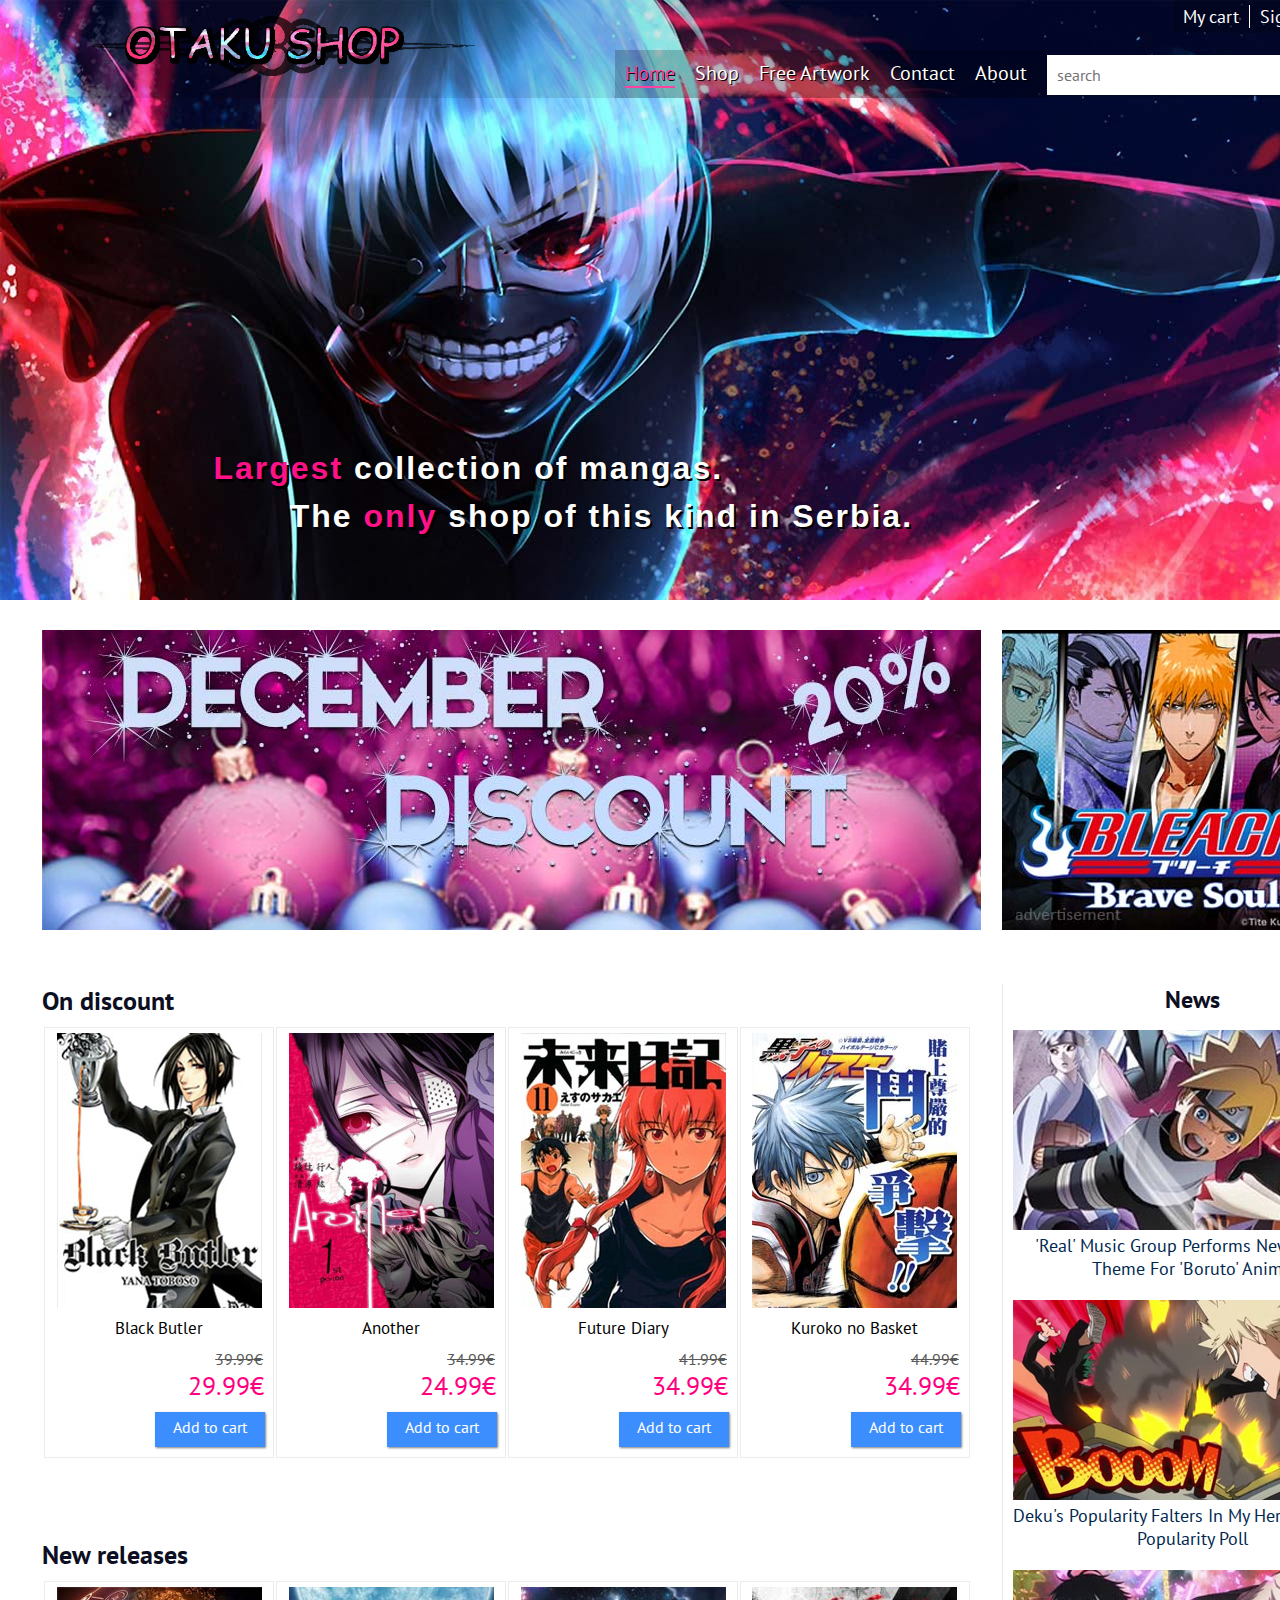
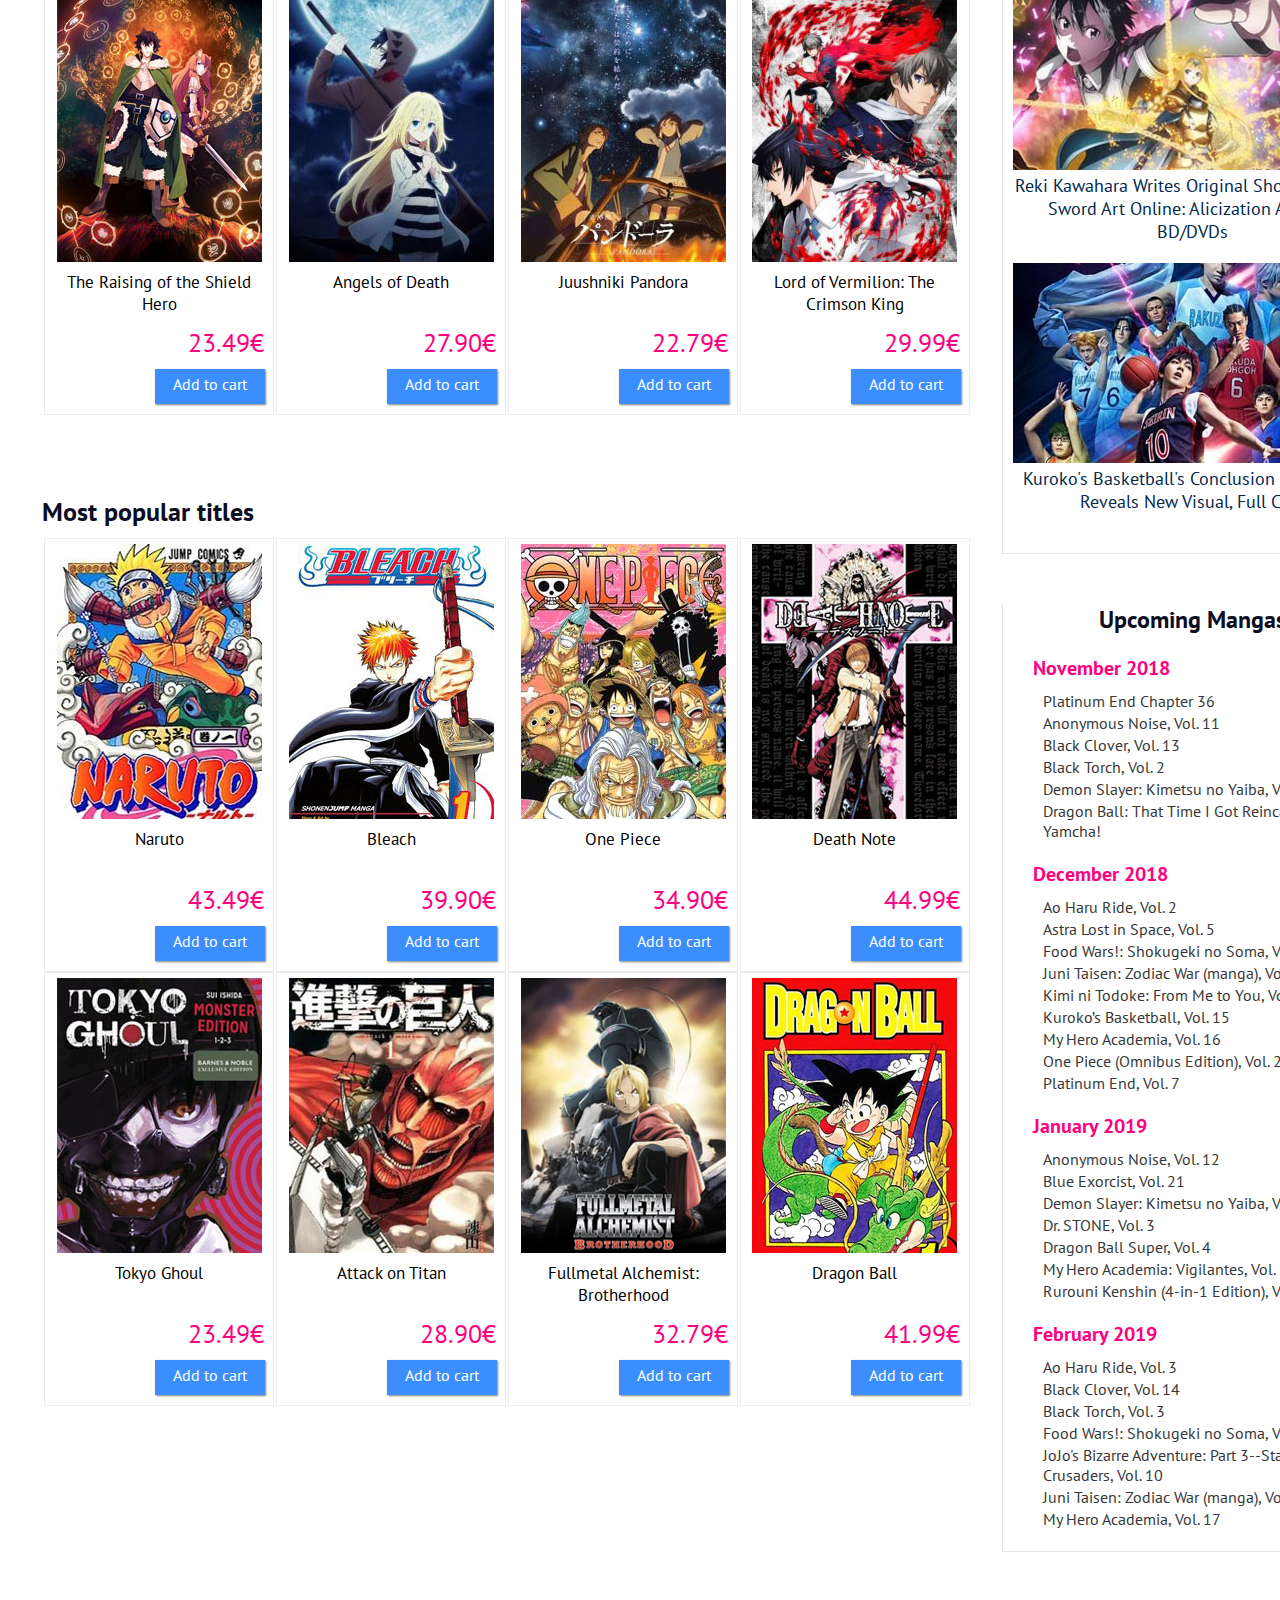
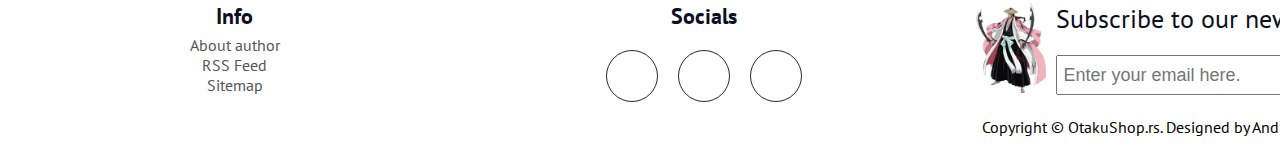
==== index.html @ 6cb9706b "added preload link to bg" ====
<!DOCTYPE html>
<html>
<head>
	<meta name="viewport" content="width=device-width, initial-scale=0.9">
	<meta charset="utf-8" />
	<link rel="stylesheet" href="https://use.fontawesome.com/releases/v5.5.0/css/all.css" integrity="sha384-B4dIYHKNBt8Bc12p+WXckhzcICo0wtJAoU8YZTY5qE0Id1GSseTk6S+L3BlXeVIU" crossorigin="anonymous">
	<link href="https://fonts.googleapis.com/css?family=PT+Sans" rel="stylesheet">
	
	
	<link rel="shortcut icon" href="img/logo-icon.ico" />
	<link rel="stylesheet" type="text/css"  href="css/style.css" />
	<link rel="preload" as="image" href="img/background3.jpg">
    <title>Otaku Shop</title>
</head>
<body>
    <header>
		<div id="topWrapper">
			<div id="top">
				<div id="logo">
					<a href="index.html" title="Home"><img src="img/logo2.png" alt="Logo"/></a>
				</div>
				<div id="searchAndLoginWrapper">
					<div id="loginWrapper">
						<a id="cart" href="#">My cart <i class="fas fa-shopping-cart"></i></a>
						<a id="signUp" href="#">Sign up</a>
						<a id="login" href="#">Login</a>
						<!-- Da li treba ovde cleaner posto posle nema kontenta u ovom divu (posle poslednjeg <a> taga)?
						<div class="cleaner"></div> 
						-->
					</div>
					<div class="cleaner"></div>
					<div id="searchWrapper">
						<form action="">
							<input type="search" name="search" id="search" placeholder="search" autocomplete="off" />
							<button id="btnSearch" type="submit"><i class="fas fa-search"></i></button>
							<div class="cleaner"></div>
						</form>
					</div>
				</div>
				<nav id="headerNav">
					<ul>
						<li><a class="currentPage" href="index.html">Home</a></li>
						<li><a href="shop.html">Shop</a></li>
						<li><a href="free-artwork.html">Free Artwork</a></li>
						<li><a href="contact.html">Contact</a></li>
						<li><a href="#">About</a></li>
						<div class="cleaner"></div>
					</ul>
				</nav>
				<div class="cleaner"></div>
			</div>
		</div>
		<div id="slogan">
			<h1><span>Largest</span> collection of mangas. <br>
				&nbsp;&nbsp;&nbsp;&nbsp;&nbsp;&nbsp; The <span>only</span> shop of this kind in Serbia.</h1>
		
		</div>
	</header>
	
	<div class="contentWrapper">
		<main id="homeMain">
			<div id="discountBanner">
				<img src="img/banner.jpg" alt="Discount banner" />
			</div>
			<div class="itemWrapper">
				<h2>On discount</h2>
				<div class="itemList"> <!-- Da li je potreban cleaner posle jednog reda, jer ce se i bez cleanera sledeci red popakovati ispod trenutnog reda? -->
					<div class="item">
						<figure class="itemImg">
							<img src="img/manga-covers/black-butler.jpg" alt="Cover" />
							<figcaption class="itemTitle unselectable"><h3>Black Butler</h3></figcaption>
						</figure>
						<span class="discountPrice">39.99&euro;</span>
						<div class="priceAndRatings">
							<span class="ratings">
								<i class="fas fa-star"></i>
								<i class="fas fa-star"></i>
								<i class="fas fa-star"></i>
								<i class="fas fa-star"></i>
								<i class="fas fa-star"></i>
							</span>
							<span class="price">29.99&euro;</span>
						</div>
						<span class="viewMore unselectable">
							Add to cart <i class="fas fa-shopping-cart"></i>
						</span>
					</div>
					<div class="item">
						<figure class="itemImg">
							<img src="img/manga-covers/another.jpg" alt="Cover" />
							<figcaption class="itemTitle unselectable"><h3>Another</h3></figcaption>
						</figure>
						<span class="discountPrice">34.99&euro;</span>
						<div class="priceAndRatings">
							<span class="ratings">
								<i class="fas fa-star"></i>
								<i class="fas fa-star"></i>
								<i class="fas fa-star"></i>
								<i class="fas fa-star"></i>
								<i class="far fa-star"></i>
							</span>
							<span class="price">24.99&euro;</span>
						</div>
						<span class="viewMore unselectable">
							Add to cart <i class="fas fa-shopping-cart"></i>
						</span>
					</div>
					<div class="item">
						<figure class="itemImg">
							<img src="img/manga-covers/mirai-nikki.jpg" alt="Cover" />
							<figcaption class="itemTitle unselectable"><h3>Future Diary</h3></figcaption>
						</figure>
						<span class="discountPrice">41.99&euro;</span>
						<div class="priceAndRatings">
							<span class="ratings">
								<i class="fas fa-star"></i>
								<i class="fas fa-star"></i>
								<i class="fas fa-star"></i>
								<i class="fas fa-star"></i>
								<i class="far fa-star"></i>
							</span>
							<span class="price">34.99&euro;</span>
						</div>
						<span class="viewMore unselectable">
							Add to cart <i class="fas fa-shopping-cart"></i>
						</span>
					</div>
					<div class="item">
						<figure class="itemImg">
							<img src="img/manga-covers/kuroko.jpg" alt="Cover" />
							<figcaption class="itemTitle unselectable"><h3>Kuroko no Basket</h3></figcaption>
						</figure>
						
						<span class="discountPrice">44.99&euro;</span>
						<div class="priceAndRatings">
							<span class="ratings">
								<i class="fas fa-star"></i>
								<i class="fas fa-star"></i>
								<i class="fas fa-star"></i>
								<i class="fas fa-star"></i>
								<i class="fas fa-star"></i>
							</span>
							<span class="price">34.99&euro;</span>
						</div>
						<span class="viewMore unselectable">
							Add to cart <i class="fas fa-shopping-cart"></i>
						</span>
					</div>
					<div class="cleaner"></div>
				</div>
			</div>
			<div class="itemWrapper">
				<h2>New releases</h2>
				<div class="itemList">
					<div class="item nonDiscountedItem">
						<figure class="itemImg">
							<img src="img/manga-covers/the-raising-of-the-shield-hero.jpg" alt="Cover" />
							<figcaption class="itemTitle unselectable"><h3>The Raising of the Shield Hero</h3></figcaption>
						</figure>
						
						<div class="priceAndRatings">
							<span class="ratings invisible">
								<i class="fas fa-star"></i>
								<i class="fas fa-star"></i>
								<i class="fas fa-star"></i>
								<i class="far fa-star"></i>
								<i class="far fa-star"></i>
							</span>
							<span class="price">23.49&euro;</span>
						</div>
						<span class="viewMore unselectable">
							Add to cart <i class="fas fa-shopping-cart"></i>
						</span>
					</div>
					<div class="item nonDiscountedItem">
						<figure class="itemImg">
							<img src="img/manga-covers/angels-of-death.jpg" alt="Cover" />
							<figcaption class="itemTitle unselectable"><h3>Angels of Death</h3></figcaption>
						</figure>
						<div class="priceAndRatings">
							<span class="ratings">
								<i class="fas fa-star"></i>
								<i class="fas fa-star"></i>
								<i class="fas fa-star"></i>
								<i class="fas fa-star"></i>
								<i class="far fa-star"></i>
							</span>
							<span class="price">27.90&euro;</span>
						</div>
						<span class="viewMore unselectable">
							Add to cart <i class="fas fa-shopping-cart"></i>
						</span>
					</div>
					<div class="item nonDiscountedItem">
						<figure class="itemImg">
							<img src="img/manga-covers/juushinki-pandora.jpg" alt="Cover" />
							<figcaption class="itemTitle unselectable"><h3>Juushniki Pandora</h3></figcaption>
						</figure>
						
						<div class="priceAndRatings">
							<span class="ratings invisible">
								<i class="fas fa-star"></i>
								<i class="fas fa-star"></i>
								<i class="fas fa-star"></i>
								<i class="fas fa-star"></i>
								<i class="fas fa-star"></i>
							</span>
							<span class="price">22.79&euro;</span>
						</div>
						<span class="viewMore unselectable">
							Add to cart <i class="fas fa-shopping-cart"></i>
						</span>
					</div>
					<div class="item nonDiscountedItem">
						<figure class="itemImg">
							<img src="img/manga-covers/lord-of-vermilion-the-crimson-king.jpg" alt="Cover" />
							<figcaption class="itemTitle unselectable"><h3>Lord of Vermilion: The Crimson King</h3></figcaption>
						</figure>
						
						<div class="priceAndRatings">
							<span class="ratings">
								<i class="fas fa-star"></i>
								<i class="fas fa-star"></i>
								<i class="fas fa-star"></i>
								<i class="fas fa-star"></i>
								<i class="fas fa-star-half-alt"></i>
							</span>
							<span class="price">29.99&euro;</span>
						</div>
						<span class="viewMore unselectable">
							Add to cart <i class="fas fa-shopping-cart"></i>
						</span>
					</div>
					<div class="cleaner"></div>
				</div>
			</div>
			<div class="itemWrapper">
				<h2>Most popular titles</h2>
				<div class="itemList">
					<div class="item nonDiscountedItem">
						<figure class="itemImg">
							<img src="img/manga-covers/naruto.jpg" alt="Cover" />
							<figcaption class="itemTitle unselectable"><h3>Naruto</h3></figcaption>
						</figure>
						<div class="priceAndRatings">
							<span class="ratings">
								<i class="fas fa-star"></i>
								<i class="fas fa-star"></i>
								<i class="fas fa-star"></i>
								<i class="fas fa-star"></i>
								<i class="fas fa-star"></i>
							</span>
							<span class="price">43.49&euro;</span>
						</div>
						<span class="viewMore unselectable">
							Add to cart <i class="fas fa-shopping-cart"></i>
						</span>
					</div>
					<div class="item nonDiscountedItem">
						<figure class="itemImg">
							<img src="img/manga-covers/bleach.jpg" alt="Cover" />
							<figcaption class="itemTitle unselectable"><h3>Bleach</h3></figcaption>
						</figure>
						<div class="priceAndRatings">
							<span class="ratings">
								<i class="fas fa-star"></i>
								<i class="fas fa-star"></i>
								<i class="fas fa-star"></i>
								<i class="fas fa-star"></i>
								<i class="fas fa-star-half-alt"></i>
							</span>
							<span class="price">39.90&euro;</span>
						</div>
						<span class="viewMore unselectable">
							Add to cart <i class="fas fa-shopping-cart"></i>
						</span>
					</div>
					<div class="item nonDiscountedItem">
						<figure class="itemImg">
							<img src="img/manga-covers/one-piece.jpg" alt="Cover" />
							<figcaption class="itemTitle unselectable"><h3>One Piece</h3></figcaption>
						</figure>
						
						<div class="priceAndRatings">
							<span class="ratings">
								<i class="fas fa-star"></i>
								<i class="fas fa-star"></i>
								<i class="fas fa-star"></i>
								<i class="fas fa-star"></i>
								<i class="fas fa-star-half-alt"></i>
							</span>
							<span class="price">34.90&euro;</span>
						</div>
						<span class="viewMore unselectable">
							Add to cart <i class="fas fa-shopping-cart"></i>
						</span>
					</div>
					<div class="item nonDiscountedItem">
						<figure class="itemImg">
							<img src="img/manga-covers/death-note.jpg" alt="Cover" />
							<figcaption class="itemTitle unselectable"><h3>Death Note</h3></figcaption>
						</figure>
						<div class="priceAndRatings">
							<span class="ratings">
								<i class="fas fa-star"></i>
								<i class="fas fa-star"></i>
								<i class="fas fa-star"></i>
								<i class="fas fa-star"></i>
								<i class="fas fa-star"></i>
							</span>
							<span class="price">44.99&euro;</span>
						</div>
						<span class="viewMore unselectable">
							Add to cart <i class="fas fa-shopping-cart"></i>
						</span>
					</div>
					<div class="cleaner"></div>
					
					<div class="item nonDiscountedItem">
						<figure class="itemImg">
							<img src="img/manga-covers/tokyo-ghoul.jpg" alt="Cover" />
							<figcaption class="itemTitle unselectable"><h3>Tokyo Ghoul</h3></figcaption>
						</figure>
						
						<div class="priceAndRatings">
							<span class="ratings ">
								<i class="fas fa-star"></i>
								<i class="fas fa-star"></i>
								<i class="fas fa-star"></i>
								<i class="fas fa-star"></i>
								<i class="fas fa-star"></i>
							</span>
							<span class="price">23.49&euro;</span>
						</div>
						<span class="viewMore unselectable">
							Add to cart <i class="fas fa-shopping-cart"></i>
						</span>
					</div>
					<div class="item nonDiscountedItem">
						<figure class="itemImg">
							<img src="img/manga-covers/attack-on-titan.jpg" alt="Cover" />
							<figcaption class="itemTitle unselectable"><h3>Attack on Titan</h3></figcaption>
						</figure>
						<div class="priceAndRatings">
							<span class="ratings">
								<i class="fas fa-star"></i>
								<i class="fas fa-star"></i>
								<i class="fas fa-star"></i>
								<i class="fas fa-star"></i>
								<i class="fas fa-star-half-alt"></i>
							</span>
							<span class="price">28.90&euro;</span>
						</div>
						<span class="viewMore unselectable">
							Add to cart <i class="fas fa-shopping-cart"></i>
						</span>
					</div>
					<div class="item nonDiscountedItem">
						<figure class="itemImg">
							<img src="img/manga-covers/fmab.jpg" alt="Cover" />
							<figcaption class="itemTitle unselectable"><h3>Fullmetal Alchemist: Brotherhood</h3></figcaption>
						</figure>
						
						<div class="priceAndRatings">
							<span class="ratings">
								<i class="fas fa-star"></i>
								<i class="fas fa-star"></i>
								<i class="fas fa-star"></i>
								<i class="fas fa-star"></i>
								<i class="fas fa-star"></i>
							</span>
							<span class="price">32.79&euro;</span>
						</div>
						<span class="viewMore unselectable">
							Add to cart <i class="fas fa-shopping-cart"></i>
						</span>
					</div>
					<div class="item nonDiscountedItem">
						<figure class="itemImg">
							<img src="img/manga-covers/dragon-ball.jpg" alt="Cover" />
							<figcaption class="itemTitle unselectable"><h3>Dragon Ball</h3></figcaption>
						</figure>
						
						<div class="priceAndRatings">
							<span class="ratings">
								<i class="fas fa-star"></i>
								<i class="fas fa-star"></i>
								<i class="fas fa-star"></i>
								<i class="fas fa-star"></i>
								<i class="fas fa-star"></i>
							</span>
							<span class="price">41.99&euro;</span>
						</div>
						<span class="viewMore unselectable">
							Add to cart <i class="fas fa-shopping-cart"></i>
						</span>
					</div>
					<div class="cleaner"></div>
				</div>
			</div>
		</main>
		<div id="sidebar">
			<div id="side-banners">
				<div class="side-banner">
					<img src="img/side-image1.jpg" alt="Advertisement" />
				</div>
			</div>
			<aside>
				<div id="newsWrapper" class="sidebarSection"> <!-- Da li je dozvoljeno koristiti HTML5 bez koriscenja section i article tagova 
																	i da li bi moglo da se krene od h3 taga pa da se grana na h4 posle?
				-->
					<h3>News</h3>
					<div class="news">
						<img src="img/news-covers/news1.jpg" alt="News" />
						<p class="unselectable">'Real' music group performs new ending theme for 'Boruto' Anime</p>
					</div>
					<div class="news">
						<img src="img/news-covers/news2.jpg" alt="News" />
						<p class="unselectable">Deku's popularity falters in My Hero Academia popularity poll</p>
					</div>
					<div class="news">
						<img src="img/news-covers/news3.jpg" alt="News" />
						<p class="unselectable">Reki Kawahara writes original short story for Sword Art Online: Alicization Anime's BD/DVDs</p>
					</div>
					<div class="news">
						<img src="img/news-covers/news4.jpg" alt="News" />
						<p class="unselectable">Kuroko's Basketball's conclusion stage play reveals new visual, full cast</p>
					</div>
				</div>
				<div id="upcomingMangas" class="sidebarSection">
					<div>
						<!-- <<img src="img/icons/uzumaki-boruto.png" alt="Icon" /> --> <!-- Kako da namestim da slika izlazi van bodija a da bude iskljucen skrol, i da kada zumiram stranicu da skrol bude vidljiv? -->
					</div>
					<h3>Upcoming Mangas</h3>
					<h4>November 2018</h4>
					<ul>
						<li>Platinum End Chapter 36</li>
						<li>Anonymous Noise, Vol. 11</li>
						<li>Black Clover, Vol. 13</li>
						<li>Black Torch, Vol. 2</li>
						<li>Demon Slayer: Kimetsu no Yaiba, Vol. 3</li>
						<li>Dragon Ball: That Time I Got Reincarnated as Yamcha!</li>
						<!--<li>Haikyu!!, Vol. 29</li>
						<li>Idol Dreams, Vol. 5</li>
						<li>JoJo’s Bizarre Adventure: Part 3--Stardust Crusaders, Vol. 9</li>
						<li>Kaguya-sama: Love Is War, Vol. 5</li>
						<li>One Piece, Vol. 88</li>
						<li>Shortcake Cake, Vol. 2</li> -->
					</ul>
					<h4>December 2018</h4>
					<ul>
						<li>Ao Haru Ride, Vol. 2</li>
						<li>Astra Lost in Space, Vol. 5</li>
						<li>Food Wars!: Shokugeki no Soma, Vol. 27</li>
						<li>Juni Taisen: Zodiac War (manga), Vol. 2</li>
						<li>Kimi ni Todoke: From Me to You, Vol. 30</li>
						<li>Kuroko’s Basketball, Vol. 15</li>
						<li>My Hero Academia, Vol. 16</li>
						<li>One Piece (Omnibus Edition), Vol. 26</li>
						<li>Platinum End, Vol. 7</li>
						<!--<li>Queen's Quality, Vol. 6</li>
						<li>Takane & Hana, Vol. 6</li>
						<li>The Promised Neverland, Vol. 7</li>
						<li>The Young Master’s Revenge, Vol. 4</li>
						<li>We Never Learn, Vol. 1</li>
						<li>Yona of the Dawn, Vol. 15</li>
						<li>After Hours, Vol. 3</li> -->
					</ul>
					<h4>January 2019</h4>
					<ul>
						<li>Anonymous Noise, Vol. 12</li>
						<li>Blue Exorcist, Vol. 21</li>
						<li>Demon Slayer: Kimetsu no Yaiba, Vol. 4</li>
						<li>Dr. STONE, Vol. 3</li>
						<li>Dragon Ball Super, Vol. 4</li>
						<li>My Hero Academia: Vigilantes, Vol. 3</li>
						<li>Rurouni Kenshin (4-in-1 Edition), Vol. 9</li>
					</ul>
					<h4>February 2019</h4>
					<ul>
						<li>Ao Haru Ride, Vol. 3</li>
						<li>Black Clover, Vol. 14</li>
						<li>Black Torch, Vol. 3</li>
						<li>Food Wars!: Shokugeki no Soma, Vol. 28</li>
						<li>JoJo's Bizarre Adventure: Part 3--Stardust Crusaders, Vol. 10</li>
						<li>Juni Taisen: Zodiac War (manga), Vol. 3</li>
						<li>My Hero Academia, Vol. 17</li>
						<!--<li>One Piece, Vol. 89</li>
						<li>Oresama Teacher, Vol. 25</li>
						<li>Shortcake Cake, Vol. 3</li>
						<li>Takane & Hana, Vol. 7</li>
						<li>The Promised Neverland, Vol. 8</li>
						<li></li>We Never Learn, Vol. 2></li> -->
					</ul>
				</div>
			</aside>
		</div>
		<div class="cleaner"></div>	
	</div>
	
	<footer>
		<div class="footerSection">
			<h3>Info</h3>
			<nav>
				<ul>
					<li><a href="#">About author</a></li>
					<li><a href="#">RSS Feed</a></li>
					<li><a href="#">Sitemap</a></li>
				</ul>
			</nav>
		</div>
		<div class="footerSection">
			<h3>Socials</h3>
			<ul id="socials">
				<li><span href="#"><i class="fab fa-facebook-f"></i></span></li>
				<li><span href="#"><i class="fab fa-twitter"></i></span></li>
				<li><span href="#"><i class="fab fa-instagram"></i></span></li>
			</ul>
		</div>
		<div id="newsletter" class="footerSection">
		<div>
			<img src="img/icons/kyouraku.png" alt="Anime icon"/>
		</div>
		<div id="newsletterContent">
			<p>Subscribe to our newsletter!</p>
			<form action="">
				<input type="email" name="email" id="newsletterEmail" placeholder="Enter your email here."/>
				<button id="btnNewsletterEmail" type="submit"><i class="fas fa-arrow-right"></i></button>
				<div class="cleaner"></div>
			</form>
		</div>
		</div>
		<p id="copyright">Copyright &copy; OtakuShop.rs. Designed by Andrej Zarkovski </p>
	</footer>
</body>
</html>
---- css/style.css ----
/* #ff41a0 pink */
/* #ff1288 dark pink */

/* #0C0E22 headings color */
*{
	margin: 0px;
	padding: 0px;
}

html{
	height: 100%;
	width: 100%;
}
body{
	height: 100%;
	width: 1423px;
	margin: 0px auto;
	font-family: 'PT Sans', sans-serif;
	color: #000;
	overflow-x: hidden;
}
h2,h3{
	color: #0C0E22;
}
ul{
	list-style-type: none;
}
a{
	text-decoration: none;
}

.cleaner{
	clear:both;
}

input[type="search"]::-webkit-search-cancel-button {display: none;}
/* HEADER */

header{
	position: relative;
	width: 100%;
	height: 600px;
	background-image: url('../img/background3.jpg');
	background-size: cover;
	background-repeat: no-repeat;
}

.shortenedHeader{
	height: 450px;
}
#topWrapper{
	position:relative;
	width: 95%;
	margin: 0px auto;
}
#top{
	position: absolute;
	top: 0px;
	left: 0px;
	background: rgba(0,0,0,0.1);
	width: 100%;
	animation: topFadeIn;
	animation-fill-mode: both;
	animation-duration: 1.5s;
	animation-delay: 0.5s;
	
}
#logo{
	float: left;
	margin: 16px 0px;
	margin-left: 40px;
}

#logo img{
	height: 60px;
}

#headerNav{
	float: right;
	margin-top: 50px;
	padding-right: 10px;
	background: rgba(0,0,0,0.2);
}
#headerNav ul li{
	float: left;
}

#headerNav ul li a{
	display: block;
	color: #FFF;
	font-size: 20px;
	text-shadow:1px 1px #000;
	text-transform: capitalize;
	margin: 10px 10px;
	
}

#headerNav ul li a.currentPage{
	color:#ff41a0;
	border-bottom: 2px solid #ff41a0;
}

#headerNav ul li a:hover{
	color:#ff41a0;
	border-bottom: 2px solid #ff41a0;
	margin-bottom: 10px;
}


#searchAndLoginWrapper{
	float: right;
}

#loginWrapper{
	float: right;
	padding: 5px;
	background: rgba(0,0,0,0.2);
}

#loginWrapper a{
	color: #FFF;
	margin-left: 5px;
	font-size: 18px;
}

#loginWrapper a:hover{
	color: #ff41a0;
}

#signUp{
	border-left: 1px solid white;
	padding-left: 10px;
}

#login{
	padding: 5px;
}

#searchWrapper{
	margin-top: 22px;
}

#search{
	float: left;
	font-size: 16px;
	font-family: 'PT Sans', sans-serif;
	padding: 10px 0px;
	padding-left: 10px;
	width: 300px;
	height: 40px;
	border: none;
}

#search:focus{
	outline: none;
}

#btnSearch{
	background-color: #ff1288;
	float: left;
	width: 40px;
	height: 40px;
	margin: 0px;
	border: none;
}

#btnSearch i{
	color: #FFF;
}

#slogan{
	position: absolute;
	bottom: 10%;
	left: 15%;
	overflow: hidden;
	animation: sloganFadeIn;
	animation-duration: 1.5s;
	animation-delay: 1.5s;
	animation-fill-mode: both;
}
#slogan h1{
	color:#FFF;
	text-shadow: 2px 2px #000;
	font-family: 'Mukta', sans-serif;
	font-size: 32px;
	letter-spacing: 2px;
	
	line-height: 1.5;
}
#slogan h1 span{
	color:#ff1288;
	text-shadow: 2.5px 2.5px #000;
	
}


/* ----------------------------------------------------------- HOME ------------------------------------------------------- */
.contentWrapper{
	width: 95%;
	margin: 0px auto;
}

/* MAIN */
#homeMain{
	float: left;
	width:69.5%;
	margin: 30px 0.5%;
}

.itemWrapper{
	width: 99%;
	margin-top: 50px;
	margin-bottom: 80px;
}

.itemWrapper h2{
	color: #0C0E22;
	font-size: 26px;
	margin-bottom: 10px;
}

.itemList{
	width: 100%;
}

.itemList .item{
	float: left;
	width: 24.5%;
	border: 1px solid #ececec;
	margin-left: 2px;
	text-align: center;
}

.itemList .item:hover{
	border: 1px solid #c7c7c7;
	box-shadow: 1px 1px 5px grey;
}

.itemImg{
	width: 205px;
	margin:0px auto;
	margin-top: 5px;
	margin-bottom: 5px;
	
}
.itemImg img{
	cursor: pointer;
}

.itemTitle h3{
	color: #000;
	font-size: 17px;
	font-weight: normal;
	padding-top: 5px;
	box-sizing: border-box;
}
.itemTitle:hover{
	cursor: pointer;
	color: #505050;
}

.discountPrice{
	display: block;
	text-align: right;
	font-size: 16px;
	margin-top: 10px;
	padding-right: 10px;
	text-decoration: line-through;
	color: #585858;
}

.priceAndRatings{
	width: 100%;
	display: flex;
	align-items: center;
	justify-content: space-between;
}

.ratings{
	margin-left: 10px;
	cursor: default;
	-webkit-user-select: none;
	-moz-user-select: none;
	-ms-user-select: none;
}

.ratings i{
	/*color: #ff3636;*/
	color: #FF0080;
}

.price{
	font-size: 26px;
	/*color: #FF0000;*/
	color: #FF0080;
	margin-right: 9px;
}

.viewMore{
	float: right;
	width: 100px;
	height: 25px;
	margin-top: 10px;
	margin-right: 8px;
	margin-bottom: 10px;
	box-shadow: 0.5px 0.5px 2px grey;
	padding: 5px;
	/*background-color: #86b7fa;*/
	background-color:#3c8eff;
	color: #FFF;
	cursor: default;
}

.viewMore:hover{
	/*background-color: #69a6fb;*/
	background-color:#237fff;
	cursor: pointer;
}


.nonDiscountedItem .priceAndRatings{
	margin-top: 30px;
}
.nonDiscountedItem .itemImg .itemTitle{
	height: 30px;
}
/* SIDEBAR */

#sidebar{
	float: right;
	width: 28%;
	margin: 30px 0.5%;
}

.sidebarSection{
	width: 100%;
	margin-top: 50px;
	padding-bottom: 20px;
	border-left: 1px solid #e6e6e6;
	border-bottom: 1px solid #e6e6e6;
}
.sidebarSection:hover{
	border-left: 1px solid #d2d2d2;
	border-bottom: 1px solid #d2d2d2;
	/*box-shadow: 1px 0px 5px grey;*/

}

.sidebarSection h3{
	font-size:24px;
	color: #0C0E22;
	margin-bottom: 15px;
	text-align: center;
}

#newsWrapper{
	text-align: center;
}

.news{
	width:95%;
	margin: 0px auto;
	margin-bottom: 20px;
}
.news p{
	font-size: 18px;
	color: #00274e;
	text-transform: capitalize;
}
.news p:hover{
	text-decoration: underline;
	cursor: pointer;
}

#upcomingMangas{
	position: relative;
}
#upcomingMangas h4{
	margin-top: 20px;
	margin-left: 30px;
	margin-bottom: 10px;
	/*color: #ff2400;*/
	color:#FF0080;
	font-size: 20px;
}
#upcomingMangas ul{
	margin-left: 40px;
}
#upcomingMangas ul li{
	margin: 2px 0px;
	color: #383838;
}

#upcomingMangas div:first-child{
	position: absolute;
	right:-120px;
	top: -20px;
	width: 200px;
	height: 351px;
	background-image:url("../img/icons/uzumaki-boruto.png");	
}
#upcomingMangas div:first-child img{
	width: 200px;
}

/*FOOTER*/
#footerContent{
	display: flex;
	width: 100%;
	margin-top: 50px;
	justify-content: space-between;
	border-top: 1px solid #e6e6e6;
}

.footerSection{
	float: left;
	width:33%;
	padding: 20px 50px;
	text-align: center;
	box-sizing: border-box;
}
.footerSection h3{
	font-size:22px;
}

.footerSection nav ul {
	margin-top: 5px;
}
.footerSection nav ul li a{
	color: #545454;
}
.footerSection nav ul li a:hover{
	color: #000;
}

#socials{
	display: flex;
	justify-content: center;
	margin-top: 20px;
}


#socials li{
	margin: 0px 10px;
}

#socials li span{
	display: inline-block;
	width: 50px;
	height: 50px;
	text-align: center;

	border: 1px solid #292929;
	border-radius: 50%;
}

#socials li span i{
	color: #000;
	font-size: 22px;
	margin-top: 13px;
}

#socials li:hover{
	cursor: pointer;
}

#socials li:nth-child(1):hover span{
	background-color: #4267b2;
	border: 1px solid #4267b2;
}
#socials li:nth-child(2):hover span{
	background-color: #4da6e9;
	border: 1px solid #4da6e9;
}
#socials li:nth-child(3):hover span{
	background-color: #fd2c79;
	border: 1px solid #fd2c79;
}
#socials li:hover span i{
	color: #FFF;
}

#newsletter{
	padding-left: 0px;
	padding-right: 0px;
	text-align: left;
	display:flex;
	justify-content: center;
}
#newsletter img{
	width: 70px;
}
#newsletterContent{
	margin-left: 10px;
}
#newsletterContent p {
	font-size: 26px;
	color:#0C0E22;
}
#newsletterContent form{
	margin-top: 20px;
	display: flex;
}

#newsletterEmail{
	font-size: 18px;
	height: 40px;
	width: 275px;
	padding-left: 5px;
	box-sizing: border-box;
}
#btnNewsletterEmail{
	height: 40px;
	width: 40px;
	border: none;
	/*background-color: #ff5100;*/
	background-color: #FF0080;
}
#btnNewsletterEmail i{
	color: #FFF;
	
}
#copyright{
	text-align: center;
	padding: 15px;
}

/* ------------------------------------------------------  				SHOP			------------------------------ */

#shopMain{
	width: 98%;
	margin: 0px auto;

}

#filterWrapper{
	width: 21%;
	float:left;
	margin-top: 35px;
	padding-bottom: 30px;
	border-right: 1px solid #d4d4d4;
	border-bottom: 1px solid #d4d4d4;
	
	/*background: red;*/
}
#productsWrapper{
	width:78%;
	float:left;
	margin-top: 25px;
	/*background: black;*/
}

#shopTitle{
	width: 100%;
	text-align:center;
	margin-bottom: 40px;
}
#shopTitle h1{
	font-size: 32px;
}

.shopNav{
	display: flex;
	justify-content: space-between;
	margin-top: 30px;
	margin-bottom: 20px;
}
.shopNav div{
	width: 275px;
}

.productFilter{
	display: flex;
	align-items: center;
}

.productFilter span{
	margin: 0px 10px;
	color: #585858;
	font-size: 18px;
}
.productFilter select{
	height: 30px;
	width: 50px;
	font-size: 16px;
	border: 3px solid #b3b3b3;
}
.productFilter select:focus{
	border: 3px solid #FF0080;
	outline: none;
}

.shopNav ul{
	display:flex;
}

.shopNav ul li{
	display: block;
	width: 25px;
	height: 25px;
	border: 1px solid #969696;
	border-radius: 5px;
	padding-top: 4px;
	padding-left: 2px;
	padding-right: 2px;
	margin: 0px 3px;
	cursor: pointer;
	text-align: center;
	color: #4a4a4a;
	
	/*unselectable*/
	-webkit-user-select: none;  /* Chrome all / Safari all */
   -moz-user-select: none;     /* Firefox all */
   -ms-user-select: none;
}
.shopNav .currentPage{
	color: #FFF;
	background-color: #FF0080;
	border: none;
	width: 26px;
	height: 26px;
}
.shopNav .next{
	color: #FFF;
	background-color: #FF0080;
	/*border: 1px solid #FF0080;*/
}

.productFilter .productSort{
	width: 200px;
}


#filterWrapper h3{
	text-align: center;
	font-size: 26px;
}


.filter h4{
	font-size: 22px;
	margin-top: 20px;
	margin-left: 5px;
	margin-bottom: 20px;
}

.filter div {
	position: relative;
	margin-left: 25px;
	margin-bottom: 8px;
	padding-left: 22px;
	display: flex;
	align-items: center;
}

.filter input{
	position: absolute;
	opacity: 0;
	z-index: 2;
	top: 0px;
	left: 0px;
	width: 28px;
	height: 28px;
	cursor: pointer;
}
.filter label{
	margin-left: 15px;
	font-size: 18px;
}
.customCheckbox{
	position: absolute;
	top: 0px;
	left: 0px;
	width: 22px;
	height: 22px;
	border: 3px solid grey;
}
.customCheckbox i{
	margin-left: 4px;
	margin-top: 4px;
	font-size: 14px;
	color: #FF0080;
	display: none;
}
.filter input:checked ~ .customCheckbox{
	border: 3px solid #FF0080;
}
.filter input:checked ~ .customCheckbox i{
	display: block;
}

/* --------------------------------------------------------- FREE  ARTWORK -------------------------------------------- */
#artworkMain{
	width: 98%;
	margin:35px auto;
}

#artworkMain h1{
	text-align: center;
	font-size: 32px;
	color: #0C0E22;
}

#artworkWrapper{
	width: 100%;
	border-top:1px solid #eaeaeac9;
	border-bottom:1px solid #eaeaeac9;
	padding: 20px 0px;
	margin-top: 20px;
	display: flex;
	justify-content: center;
	flex-wrap: wrap;
}

.artworkItem {
	position:relative;
	margin: 10px 10px;
	box-shadow:0px 0px 5px #000;
}
.artworkItem img{
	display: block;
}

.imageOverlay{
	visibility: hidden;
	position:absolute;
	display:flex;
	flex-direction: column;
	justify-content: space-between;
	top:0px;
	left:0px;
	width:100%;
	height: 100%;
	background:rgba(0,0,0,0.2);

}
.artworkItem:hover .imageOverlay {
	visibility: visible;
	cursor: zoom-in;
}

.imageOverlay .overlayTop{
	width: 100%;
	display: flex;
	justify-content: flex-end;
}
.imageOverlay .overlayTop i{
	display:block;
	color: #FFF;
	padding: 10px;
	font-size: 24px;
	cursor: pointer;
}
.imageOverlay .overlayTop i:hover{
	color: #FF0080;
}

.imageOverlay .overlayBottom{
	width: 100%;
	background: rgba(0,0,0,0.7);
	box-sizing: border-box;
	padding:5px 10px;
	cursor: default;
	display: flex;
	justify-content: space-between;
	align-items:center;
}

.imageOverlay .overlayBottom .overlayBottomLeft{
	color: #FFF;
	font-size: 14px;
}
.imageOverlay .overlayBottom .overlayBottomLeft span{
	margin-right: 5px;
}
.imageOverlay .overlayBottom .overlayBottomLeft p{
	display:inline;
}
.imageOverlay .overlayBottom .overlayBottomRight i{
	color: #FFF;
	font-size: 24px;
}
.imageOverlay .overlayBottom .overlayBottomRight i:hover{
	color: #FF0080;
	cursor: pointer;
}

#loadMore{
	padding: 8px;
	border: 3px solid grey;
	margin-top: 5px;
}
#loadMore p{
	color: #525252;
}
#loadMore i{
	margin-bottom: 5px;
	margin-left: 5px;
	font-size: 22px;
	color: grey;
}
#loadMore:hover{
	border: 3px solid #FF0080;
	cursor: pointer;
}
#loadMore:hover i{
	color:#FF0080;
}
#loadMore:hover p{
	color: #FF0080;
 }
 
 /* ------------------------------------------------------------------ CONTACT ------------------------------------------ */
#contactMain{
	width: 98%;
	margin: 20px auto;
	text-align: center;
}
 
#contactWrapper{
	width: 90%;
	margin: 0px auto;
	margin-top: 40px;
	display: flex;
	justify-content: center;
	border: 1px solid #dadada;
}
#info{
	width: 30%;
	height: 300px;
	font-size: 20px;
	text-align:left;
	box-sizing: border-box;
	padding: 0px 20px;
}
#info h2{
	font-size: 32px;
	text-align: center;
 }
#workTime{
	margin-bottom: 20px;
	margin-top: 10px;
}
#workTime h3{
	margin-bottom: 5px;
	font-size: 20px;

}
#workTime p span{
	color: #FF0080;
	font-weight: bold;
}
#contactInfo h3{
	font-size: 20px;
}
#contactInfo span{
	font-weight: normal;
}
#contactInfo .contactSocial:hover{
	cursor: pointer;
	text-decoration: underline;
	color: #FF0080;
}


#location{
	width: 70%;
	height: 300px;
	background-color: #dadada;
}
/* ANIMATIONS */
@keyframes sloganFadeIn{
	0% { bottom:0%; opacity:0.0;}
	100%{bottom: 10%; opacity:1.0;}
}
@keyframes topFadeIn{
	0% { top:96px; opacity:0.0;}
	100%{top: 0px; opacity:1.0;}
}

/*CUSTOM CLASSES */
.unselectable{
	-webkit-user-select: none;  /* Chrome all / Safari all */
   -moz-user-select: none;     /* Firefox all */
   -ms-user-select: none;
}
.invisible{
	visibility: hidden;
}
#top.disable-animation{
	animation: none;
}
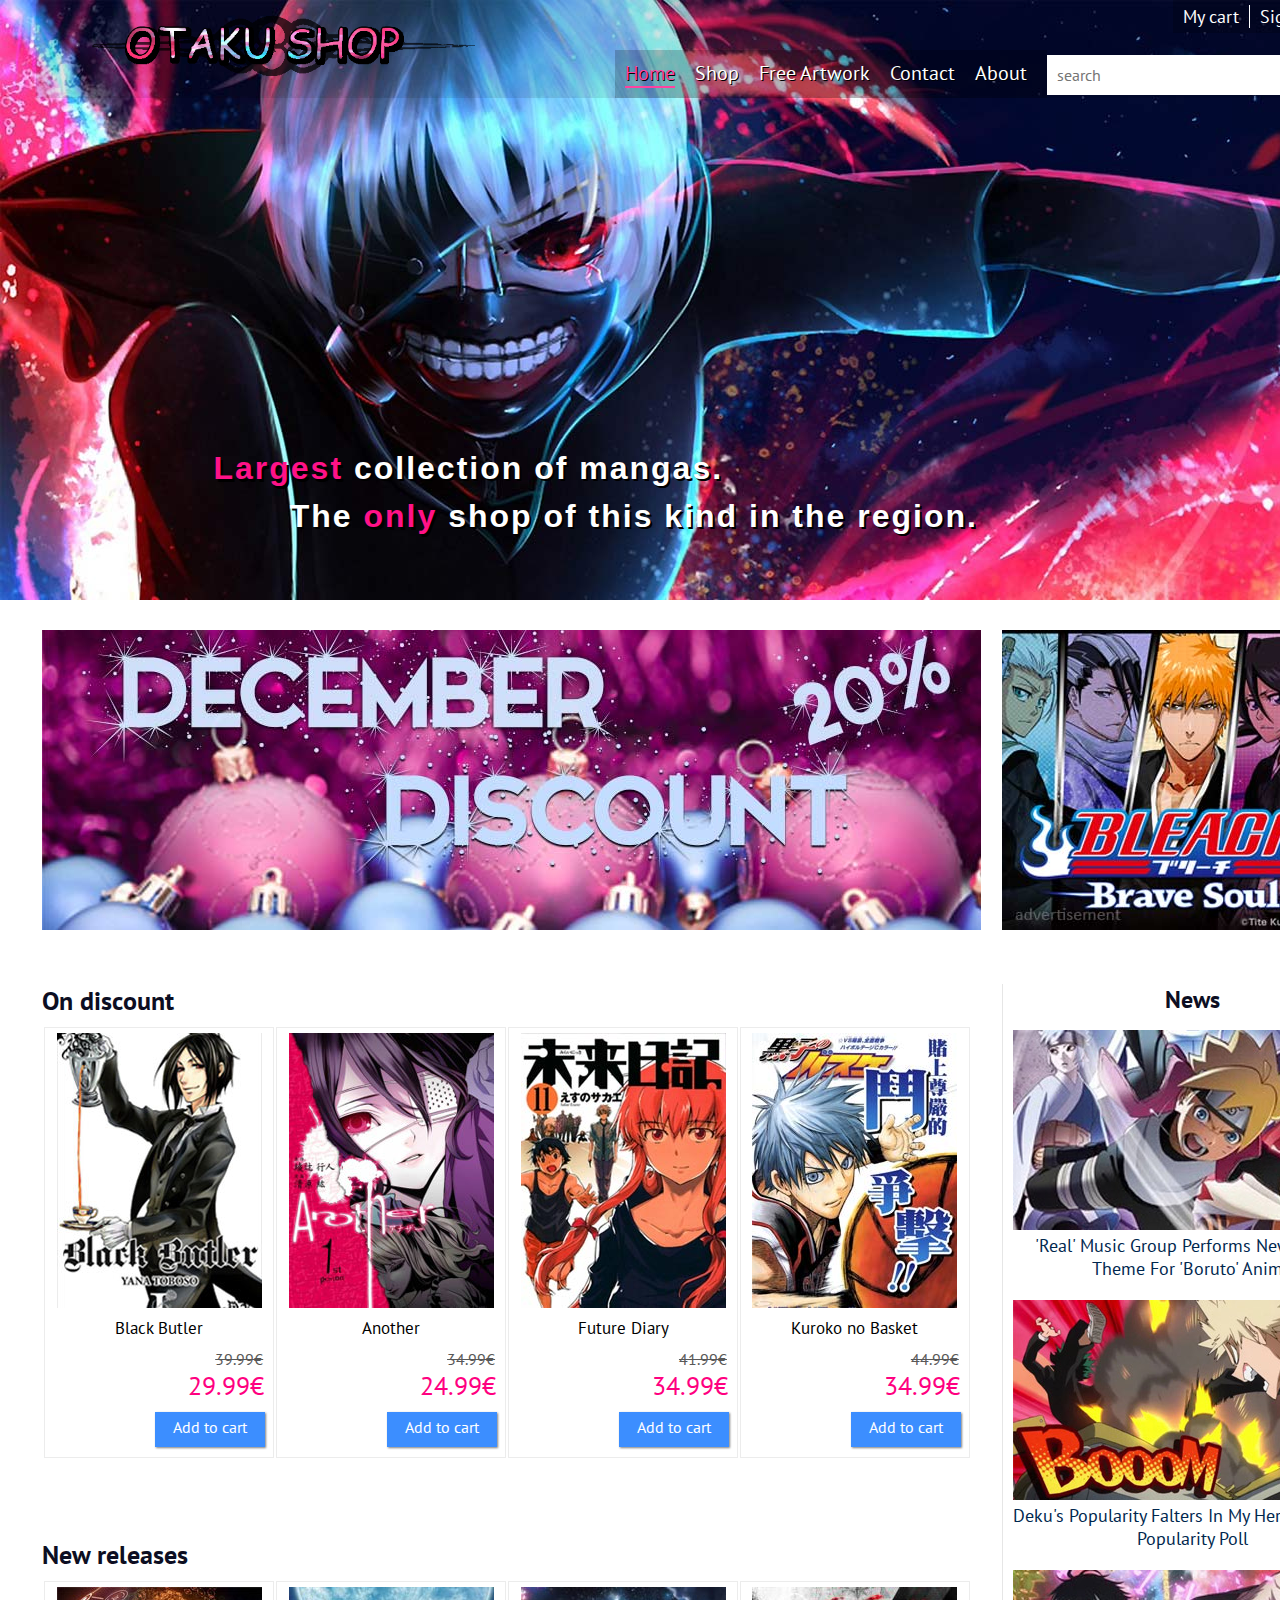
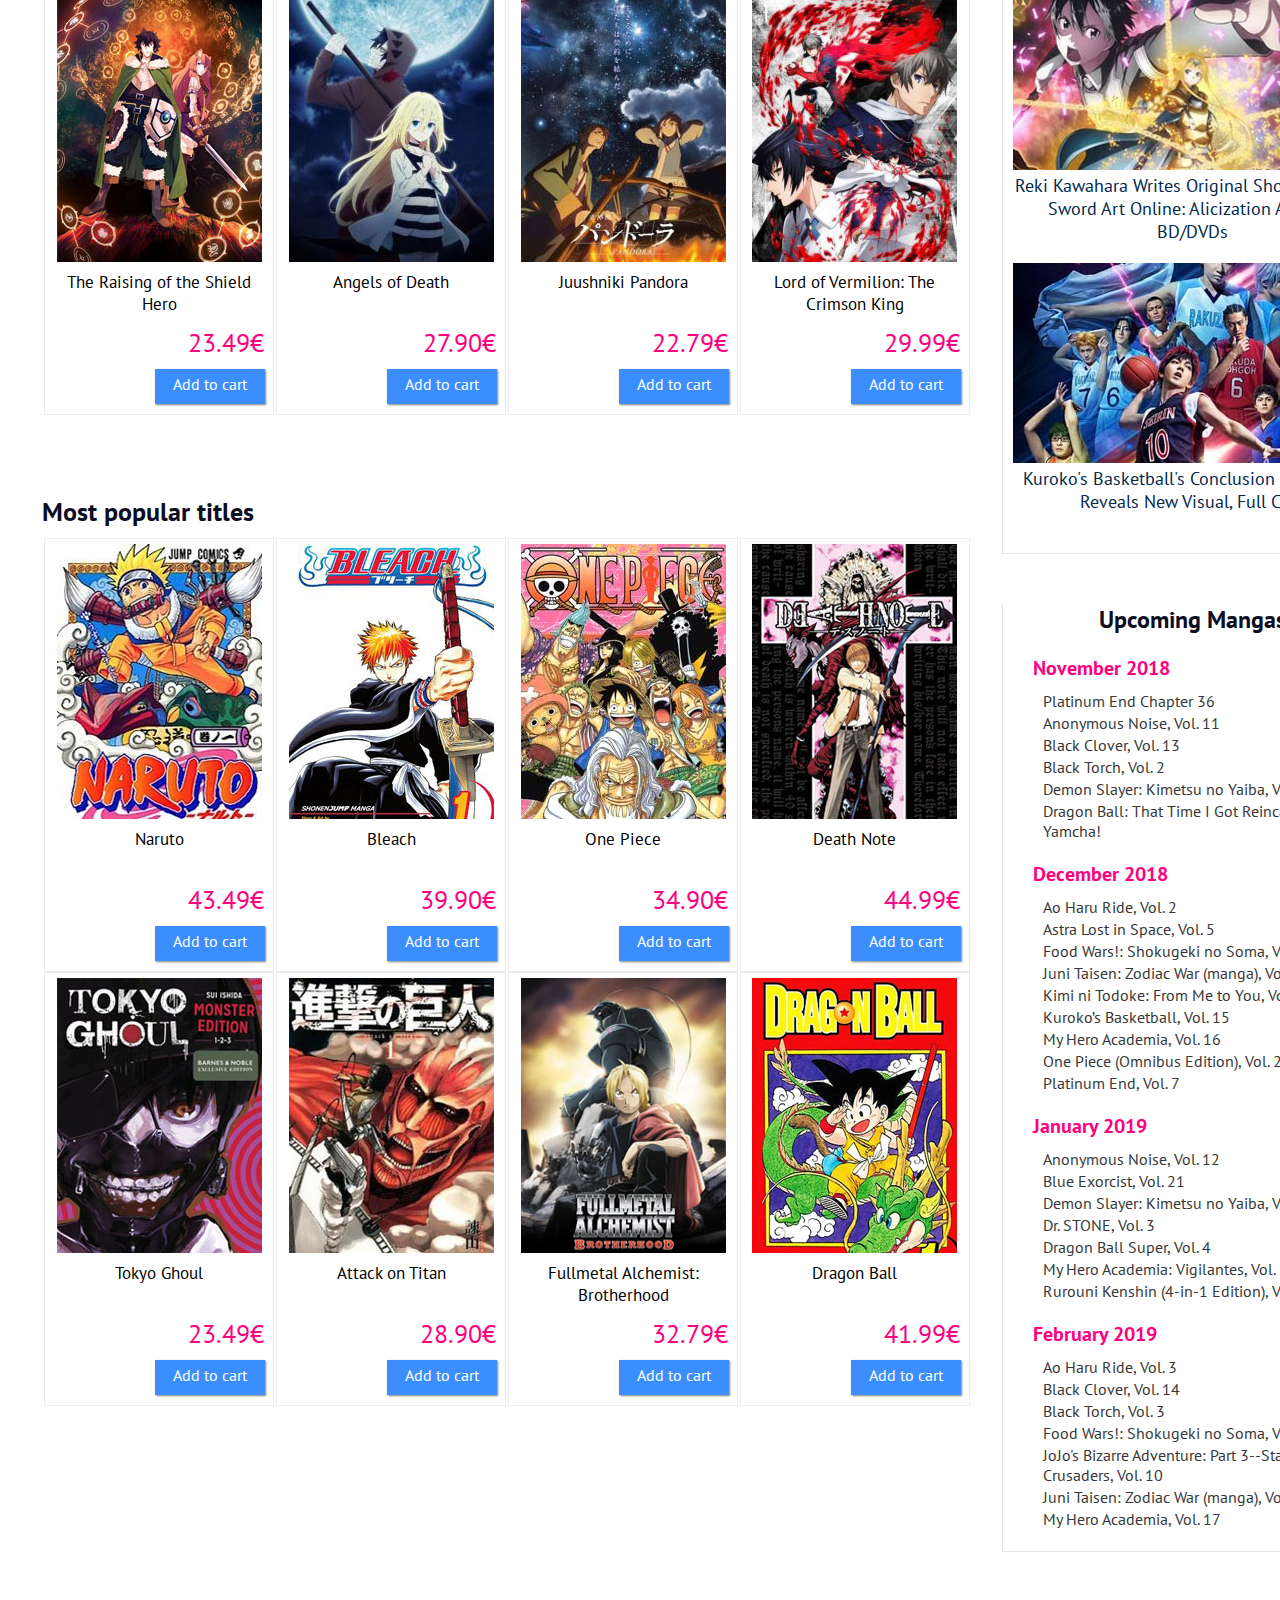
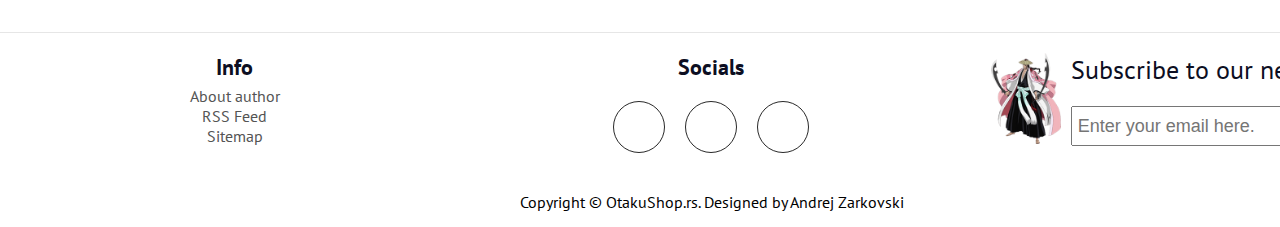
==== commit 2fb01715: "Added about me page" ====
--- a/index.html
+++ b/index.html
@@ -1,7 +1,6 @@
 <!DOCTYPE html>
 <html>
 <head>
-	<meta name="viewport" content="width=device-width, initial-scale=0.9">
 	<meta charset="utf-8" />
 	<link rel="stylesheet" href="https://use.fontawesome.com/releases/v5.5.0/css/all.css" integrity="sha384-B4dIYHKNBt8Bc12p+WXckhzcICo0wtJAoU8YZTY5qE0Id1GSseTk6S+L3BlXeVIU" crossorigin="anonymous">
 	<link href="https://fonts.googleapis.com/css?family=PT+Sans" rel="stylesheet">
@@ -43,7 +42,7 @@
 						<li><a href="shop.html">Shop</a></li>
 						<li><a href="free-artwork.html">Free Artwork</a></li>
 						<li><a href="contact.html">Contact</a></li>
-						<li><a href="#">About</a></li>
+						<li><a href="about.html">About</a></li>
 						<div class="cleaner"></div>
 					</ul>
 				</nav>
@@ -52,7 +51,7 @@
 		</div>
 		<div id="slogan">
 			<h1><span>Largest</span> collection of mangas. <br>
-				&nbsp;&nbsp;&nbsp;&nbsp;&nbsp;&nbsp; The <span>only</span> shop of this kind in Serbia.</h1>
+				&nbsp;&nbsp;&nbsp;&nbsp;&nbsp;&nbsp; The <span>only</span> shop of this kind in the region.</h1>
 		
 		</div>
 	</header>
@@ -499,25 +498,26 @@
 	</div>
 	
 	<footer>
-		<div class="footerSection">
-			<h3>Info</h3>
-			<nav>
-				<ul>
-					<li><a href="#">About author</a></li>
-					<li><a href="#">RSS Feed</a></li>
-					<li><a href="#">Sitemap</a></li>
+		<div id="footerContent">
+			<div class="footerSection">
+				<h3>Info</h3>
+				<nav>
+					<ul>
+						<li><a href="#">About author</a></li>
+						<li><a href="#">RSS Feed</a></li>
+						<li><a href="#">Sitemap</a></li>
+					</ul>
+				</nav>
+			</div>
+			<div class="footerSection">
+				<h3>Socials</h3>
+				<ul id="socials">
+					<li><span href="#"><i class="fab fa-facebook-f"></i></span></li>
+					<li><span href="#"><i class="fab fa-twitter"></i></span></li>
+					<li><span href="#"><i class="fab fa-instagram"></i></span></li>
 				</ul>
-			</nav>
-		</div>
-		<div class="footerSection">
-			<h3>Socials</h3>
-			<ul id="socials">
-				<li><span href="#"><i class="fab fa-facebook-f"></i></span></li>
-				<li><span href="#"><i class="fab fa-twitter"></i></span></li>
-				<li><span href="#"><i class="fab fa-instagram"></i></span></li>
-			</ul>
-		</div>
-		<div id="newsletter" class="footerSection">
+			</div>
+			<div id="newsletter" class="footerSection">
 		<div>
 			<img src="img/icons/kyouraku.png" alt="Anime icon"/>
 		</div>
@@ -530,6 +530,7 @@
 			</form>
 		</div>
 		</div>
+		</div>
 		<p id="copyright">Copyright &copy; OtakuShop.rs. Designed by Andrej Zarkovski </p>
 	</footer>
 </body>
--- a/css/style.css
+++ b/css/style.css
@@ -52,6 +52,7 @@
 	position:relative;
 	width: 95%;
 	margin: 0px auto;
+
 }
 #top{
 	position: absolute;
@@ -233,7 +234,7 @@
 
 .itemList .item:hover{
 	border: 1px solid #c7c7c7;
-	box-shadow: 1px 1px 5px grey;
+	box-shadow: 1px 1px 5px #808080;
 }
 
 .itemImg{
@@ -303,7 +304,7 @@
 	margin-top: 10px;
 	margin-right: 8px;
 	margin-bottom: 10px;
-	box-shadow: 0.5px 0.5px 2px grey;
+	box-shadow: 0.5px 0.5px 2px #808080;
 	padding: 5px;
 	/*background-color: #86b7fa;*/
 	background-color:#3c8eff;
@@ -342,7 +343,7 @@
 .sidebarSection:hover{
 	border-left: 1px solid #d2d2d2;
 	border-bottom: 1px solid #d2d2d2;
-	/*box-shadow: 1px 0px 5px grey;*/
+	/*box-shadow: 1px 0px 5px #808080;*/
 
 }
 
@@ -673,7 +674,7 @@
 	left: 0px;
 	width: 22px;
 	height: 22px;
-	border: 3px solid grey;
+	border: 3px solid #808080;
 }
 .customCheckbox i{
 	margin-left: 4px;
@@ -787,7 +788,7 @@
 
 #loadMore{
 	padding: 8px;
-	border: 3px solid grey;
+	border: 3px solid #808080;
 	margin-top: 5px;
 }
 #loadMore p{
@@ -797,7 +798,7 @@
 	margin-bottom: 5px;
 	margin-left: 5px;
 	font-size: 22px;
-	color: grey;
+	color: #808080;
 }
 #loadMore:hover{
 	border: 3px solid #FF0080;
@@ -818,20 +819,16 @@
 }
  
 #contactWrapper{
-	width: 90%;
+	width: 85%;
 	margin: 0px auto;
 	margin-top: 40px;
 	display: flex;
 	justify-content: center;
-	border: 1px solid #dadada;
+	border: 3px solid #dadada;
 }
 #info{
-	width: 30%;
-	height: 300px;
+	width: 40%;
 	font-size: 20px;
-	text-align:left;
-	box-sizing: border-box;
-	padding: 0px 20px;
 }
 #info h2{
 	font-size: 32px;
@@ -843,16 +840,11 @@
 }
 #workTime h3{
 	margin-bottom: 5px;
-	font-size: 20px;
-
 }
 #workTime p span{
 	color: #FF0080;
 	font-weight: bold;
 }
-#contactInfo h3{
-	font-size: 20px;
-}
 #contactInfo span{
 	font-weight: normal;
 }
@@ -862,11 +854,123 @@
 	color: #FF0080;
 }
 
-
 #location{
+	margin-top: 20px;
+	width: 100%;
+	height: 300px;
+}
+#location iframe{
+	width: 100%;
+	height: inherit;
+}
+
+#customerShopReview{
+	width: 60%;
+	border-left: 1px solid #dadada;
+}
+
+#customerShopReview form{
+	width: 80%;
+	margin: 30px auto;
+}
+#customerShopReview form input{
+	display: block;
 	width: 70%;
+	height: 40px;
+	margin: 10px auto;
+	font-size: 18px;
+	box-sizing: border-box;
+	padding: 5px;
+	color: #525252;
+}
+#customerShopReview form input:focus{
+	outline: 2px solid #FF0080;
+}
+#customerShopReview form #subject{
+	width: 100%;
+	margin-top: 20px;
+}
+#customerShopReview form textarea{
+	width: 100%;
 	height: 300px;
-	background-color: #dadada;
+	font-size: 18px;
+	box-sizing: border-box;
+	padding: 5px;
+	color: #525252;
+}
+#customerShopReview form textarea:focus{
+	outline: 2px solid #FF0080;
+}
+
+#customerShopReview form input[type="submit"]{
+	width: 60%;
+	background-color: #FFF;
+	border: none;
+	outline: 3px solid #808080;
+	color: #525252;
+}
+#customerShopReview form input[type="submit"]:hover{
+	outline: 3px solid #FF0080;
+	color: #FF0080;
+}
+.contactSection{
+	text-align:center;
+	box-sizing: border-box;
+	padding: 10px 20px;
+
+}
+
+
+/*------------------------------------------------------------- ABOUT ------------------------------------------------------ */
+
+
+#aboutMain{
+	width: 80%;
+	box-sizing: border-box;
+	border: 3px solid #dadada;
+	margin: 50px auto;
+	padding: 40px 50px;
+	display: flex;
+	justify-content:space-between;
+}
+
+#profileImage{
+	width: 28%;
+}
+#profileImage img{
+	width: 100%;
+	box-shadow: 0px 0px 15px #808080;
+}
+#biography{
+	width: 70%;
+}
+#biography h1{
+	text-align: center;
+	margin-bottom: 20px;
+}
+#biography p{
+	font-size: 22px;
+	margin-bottom: 20px;
+}
+#biography h2{
+	margin-bottom: 10px;
+}
+#biography h2 .aboutInfo{
+	font-weight: normal;
+}
+
+.mail-icon{
+	color: #ab2421;
+}
+.skype-icon{
+	color: #00b2e6;
+}
+#biography h2 a{
+	color:#000;
+}
+#biography h2 a:hover{
+	color:#FF0080;
+	border-bottom: 2px solid #FF0080;
 }
 /* ANIMATIONS */
 @keyframes sloganFadeIn{
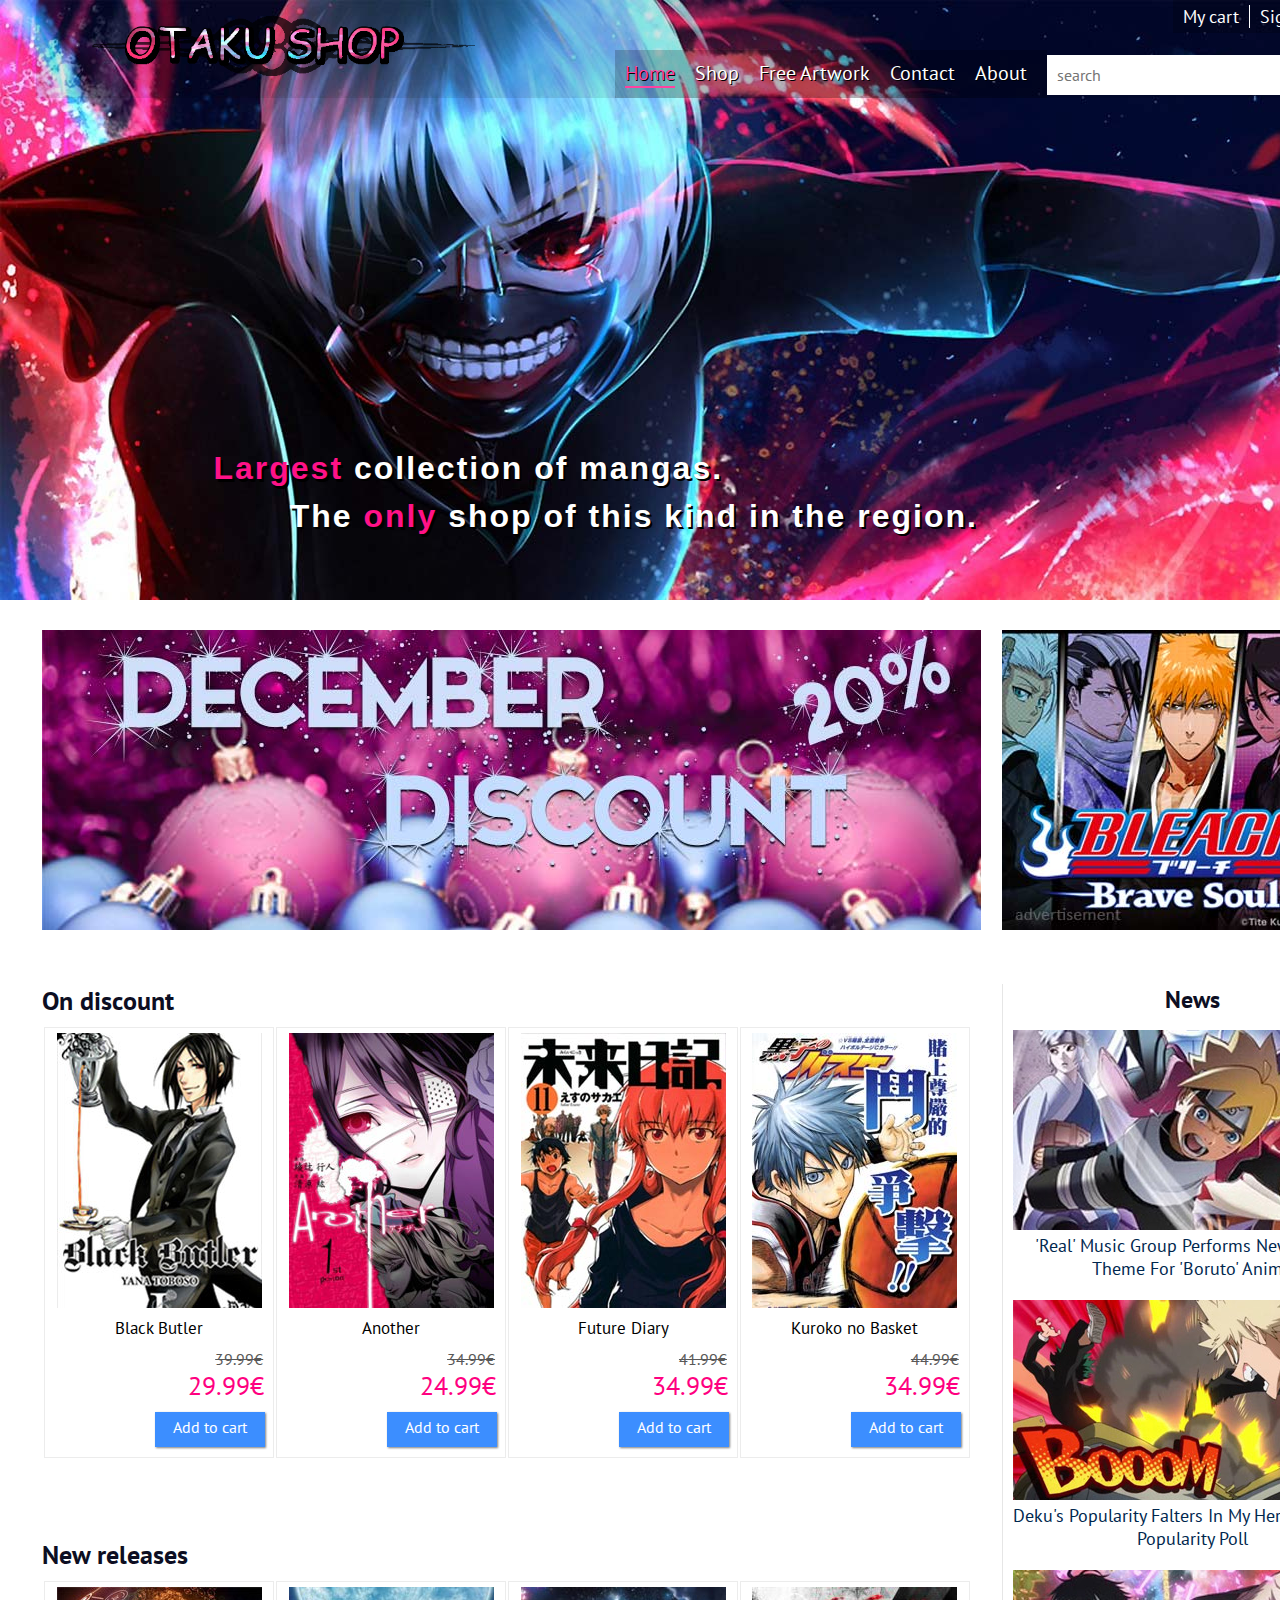
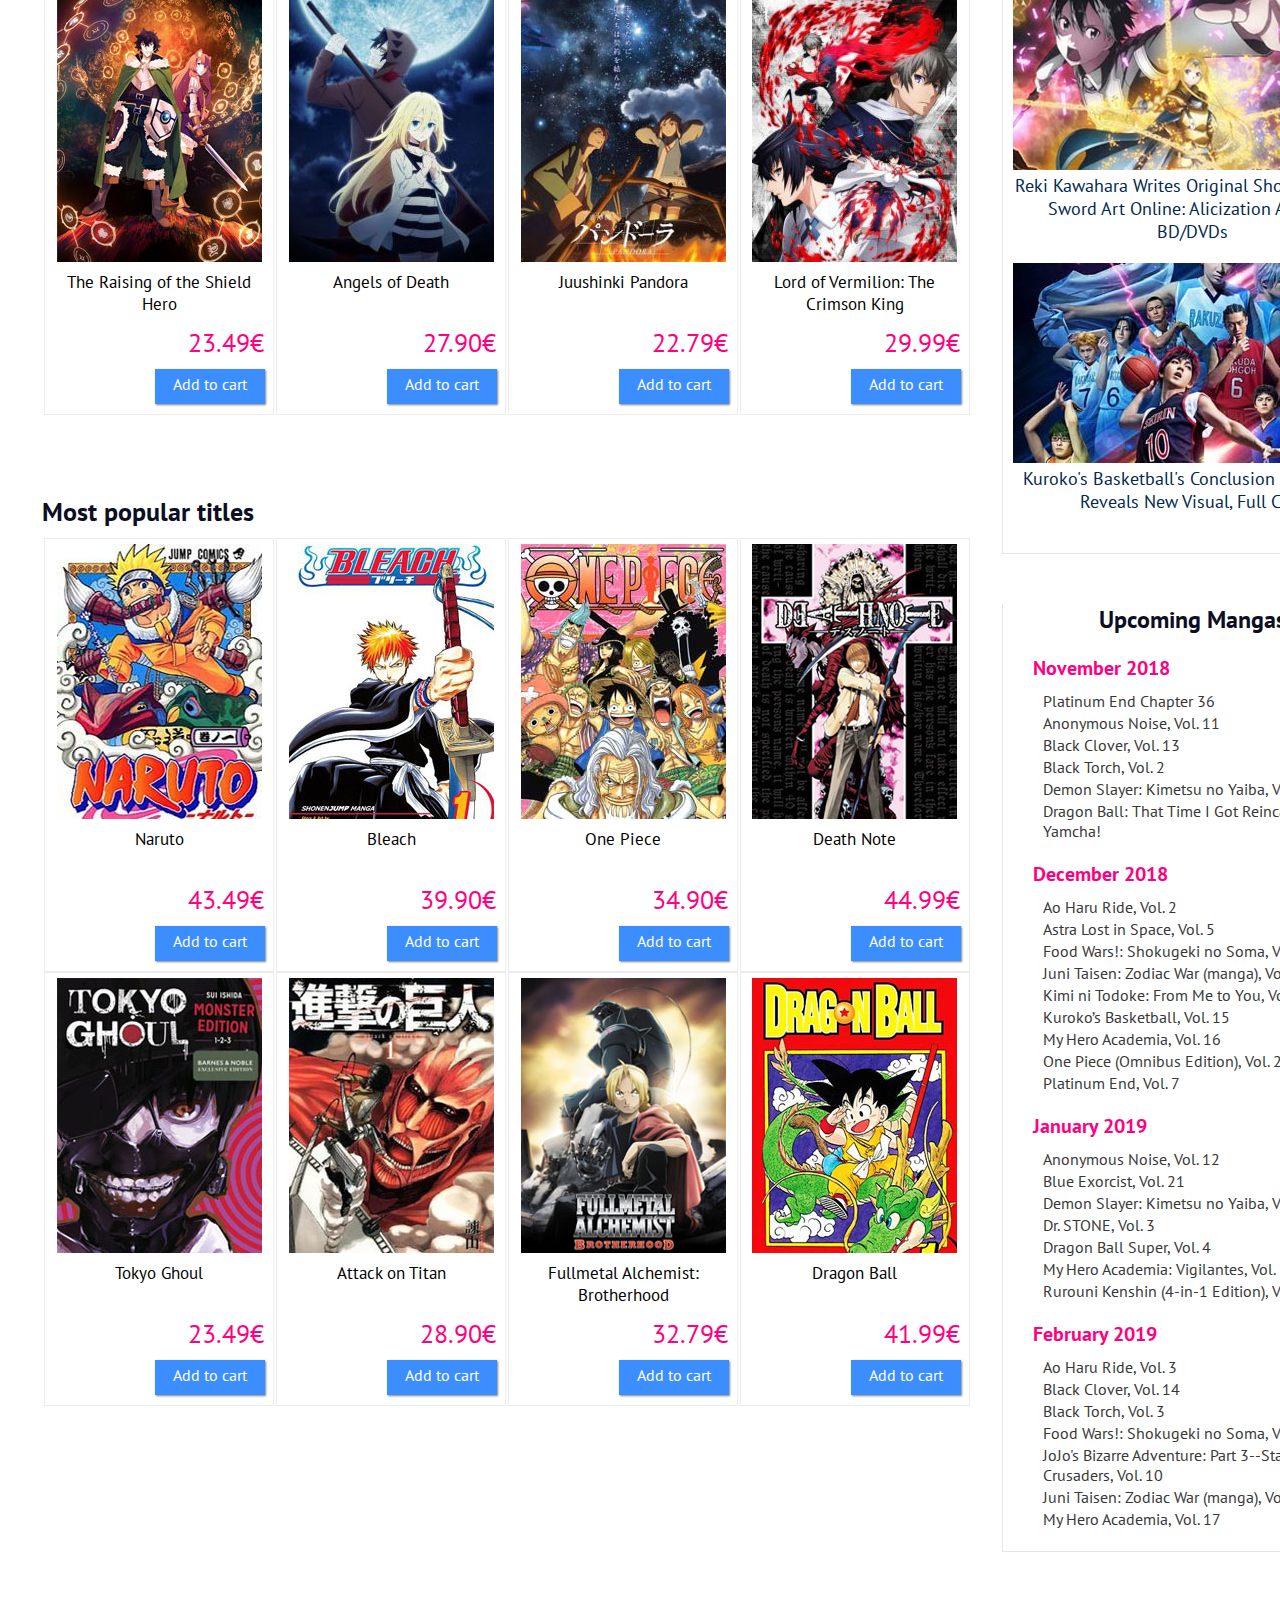
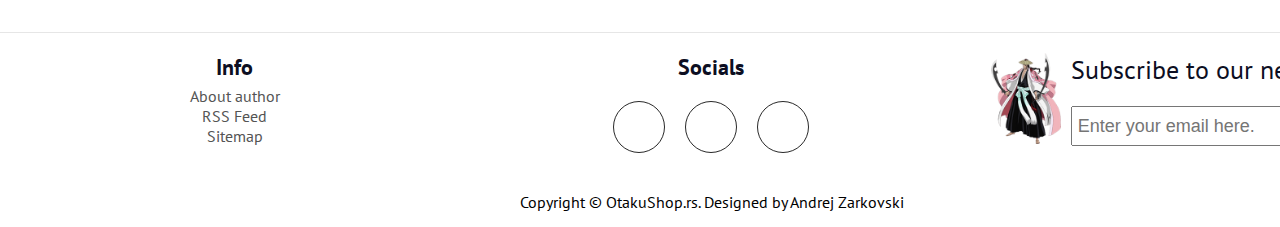
==== commit 85f00937: "Added rss" ====
--- a/index.html
+++ b/index.html
@@ -21,8 +21,8 @@
 				<div id="searchAndLoginWrapper">
 					<div id="loginWrapper">
 						<a id="cart" href="#">My cart <i class="fas fa-shopping-cart"></i></a>
-						<a id="signUp" href="#">Sign up</a>
-						<a id="login" href="#">Login</a>
+						<a id="signUp" href="login.html">Sign up</a>
+						<a id="login" href="login.html">Login</a>
 						<!-- Da li treba ovde cleaner posto posle nema kontenta u ovom divu (posle poslednjeg <a> taga)?
 						<div class="cleaner"></div> 
 						-->
@@ -193,7 +193,7 @@
 					<div class="item nonDiscountedItem">
 						<figure class="itemImg">
 							<img src="img/manga-covers/juushinki-pandora.jpg" alt="Cover" />
-							<figcaption class="itemTitle unselectable"><h3>Juushniki Pandora</h3></figcaption>
+							<figcaption class="itemTitle unselectable"><h3>Juushinki Pandora</h3></figcaption>
 						</figure>
 						
 						<div class="priceAndRatings">
@@ -503,8 +503,8 @@
 				<h3>Info</h3>
 				<nav>
 					<ul>
-						<li><a href="#">About author</a></li>
-						<li><a href="#">RSS Feed</a></li>
+						<li><a href="about.html">About author</a></li>
+						<li><a href="rss.xml">RSS Feed</a></li>
 						<li><a href="#">Sitemap</a></li>
 					</ul>
 				</nav>
--- a/css/style.css
+++ b/css/style.css
@@ -474,7 +474,7 @@
 	border: 1px solid #4da6e9;
 }
 #socials li:nth-child(3):hover span{
-	background-color: #fd2c79;
+	background-color: #FF0080;
 	border: 1px solid #fd2c79;
 }
 #socials li:hover span i{
@@ -645,7 +645,7 @@
 	margin-bottom: 20px;
 }
 
-.filter div {
+.myCheckbox {
 	position: relative;
 	margin-left: 25px;
 	margin-bottom: 8px;
@@ -654,7 +654,7 @@
 	align-items: center;
 }
 
-.filter input{
+.myCheckbox input{
 	position: absolute;
 	opacity: 0;
 	z-index: 2;
@@ -664,11 +664,11 @@
 	height: 28px;
 	cursor: pointer;
 }
-.filter label{
+.myCheckbox label{
 	margin-left: 15px;
 	font-size: 18px;
 }
-.customCheckbox{
+.myCheckbox .customCheckbox{
 	position: absolute;
 	top: 0px;
 	left: 0px;
@@ -676,17 +676,17 @@
 	height: 22px;
 	border: 3px solid #808080;
 }
-.customCheckbox i{
+.myCheckbox .customCheckbox i{
 	margin-left: 4px;
 	margin-top: 4px;
 	font-size: 14px;
 	color: #FF0080;
 	display: none;
 }
-.filter input:checked ~ .customCheckbox{
+.myCheckbox input:checked ~ .customCheckbox{
 	border: 3px solid #FF0080;
 }
-.filter input:checked ~ .customCheckbox i{
+.myCheckbox input:checked ~ .customCheckbox i{
 	display: block;
 }
 
@@ -855,8 +855,9 @@
 }
 
 #location{
+	margin: 0px auto;
 	margin-top: 20px;
-	width: 100%;
+	width: 95%;
 	height: 300px;
 }
 #location iframe{
@@ -867,6 +868,8 @@
 #customerShopReview{
 	width: 60%;
 	border-left: 1px solid #dadada;
+	box-sizing: border-box;
+	padding-top: 20px;
 }
 
 #customerShopReview form{
@@ -916,8 +919,7 @@
 .contactSection{
 	text-align:center;
 	box-sizing: border-box;
-	padding: 10px 20px;
-
+	padding: 10px 0px;
 }
 
 
@@ -972,7 +974,93 @@
 	color:#FF0080;
 	border-bottom: 2px solid #FF0080;
 }
-/* ANIMATIONS */
+
+/*---------------------------------------------------- LOGIN --------------------------------------- */
+#loginMain{
+	width: 75%;
+	margin: 50px auto;
+	border: 2px solid #dadada;
+	box-sizing: border-box;
+	padding: 30px 30px;
+	display:flex;
+	justify-content:space-between;
+}
+#login{
+	width: 40%;
+	text-align: center;
+}
+#login h1{
+	font-size: 38px;
+	margin-bottom: 20px;
+}
+.formStyle{
+	width: 100%;
+}
+.formStyle input{
+	display: block;
+	width: 100%;
+	font-size: 18px;
+	padding: 5px;
+	box-sizing: border-box;
+	margin: 15px 0px;
+}
+
+.formStyle input:focus{
+	border: 2px solid #FF0080;
+	outline:none;
+}
+.formStyle input[type=submit]{
+	width: 30%;
+	margin-left: 70%;
+	border: 3px solid #808080;
+	background-color:#FFF;
+	color: #525252;
+}
+.formStyle input[type=submit]:hover{
+	border:3px solid #FF0080;
+	color:#FF0080;
+}
+.formStyle p{
+	font-size: 22px;
+	color: #525252;
+	text-align: center;
+}
+.formStyle .googleAccount{
+	width: 100%;
+	box-sizing: border-box;
+	padding: 10px;
+	margin: 10px 0px;
+	background-color:#fb45a0;
+}
+.formStyle .googleAccount p{
+	color: #FFF;
+}
+.formStyle .googleAccount:hover{
+	background-color:#FF0080;
+	cursor: pointer;
+}
+#register{
+	width: 60%;
+	box-sizing: border-box;
+	padding: 20px 0px;
+	padding-left: 75px;
+	margin-left: 75px;
+	padding-right:20px;
+	border-left: 3px solid #dadada;
+}
+#register h2{
+	font-size: 28px;
+}
+
+.loginCheckbox{
+	margin-left: 0px;
+}
+
+.loginCheckbox input{
+	width: 28px;
+	height: 28px;
+	margin:0px;
+}/* ANIMATIONS */
 @keyframes sloganFadeIn{
 	0% { bottom:0%; opacity:0.0;}
 	100%{bottom: 10%; opacity:1.0;}
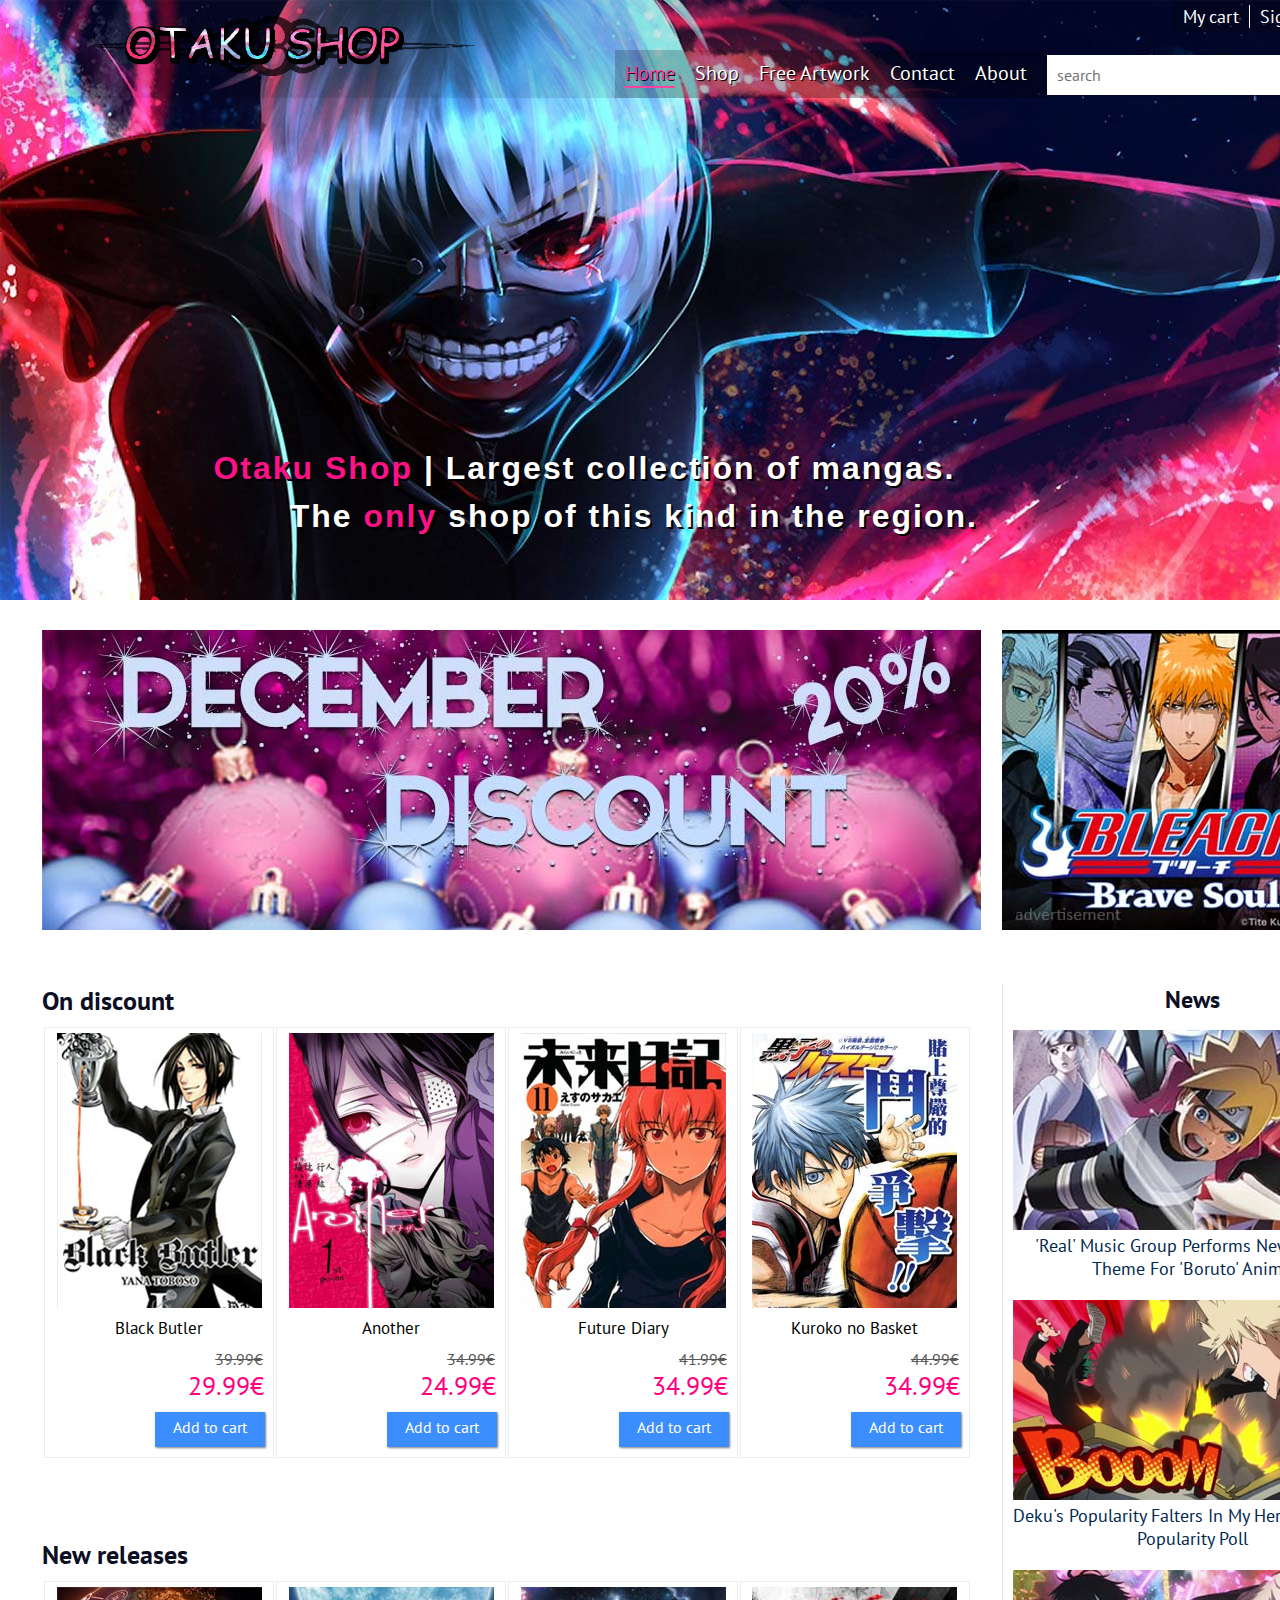
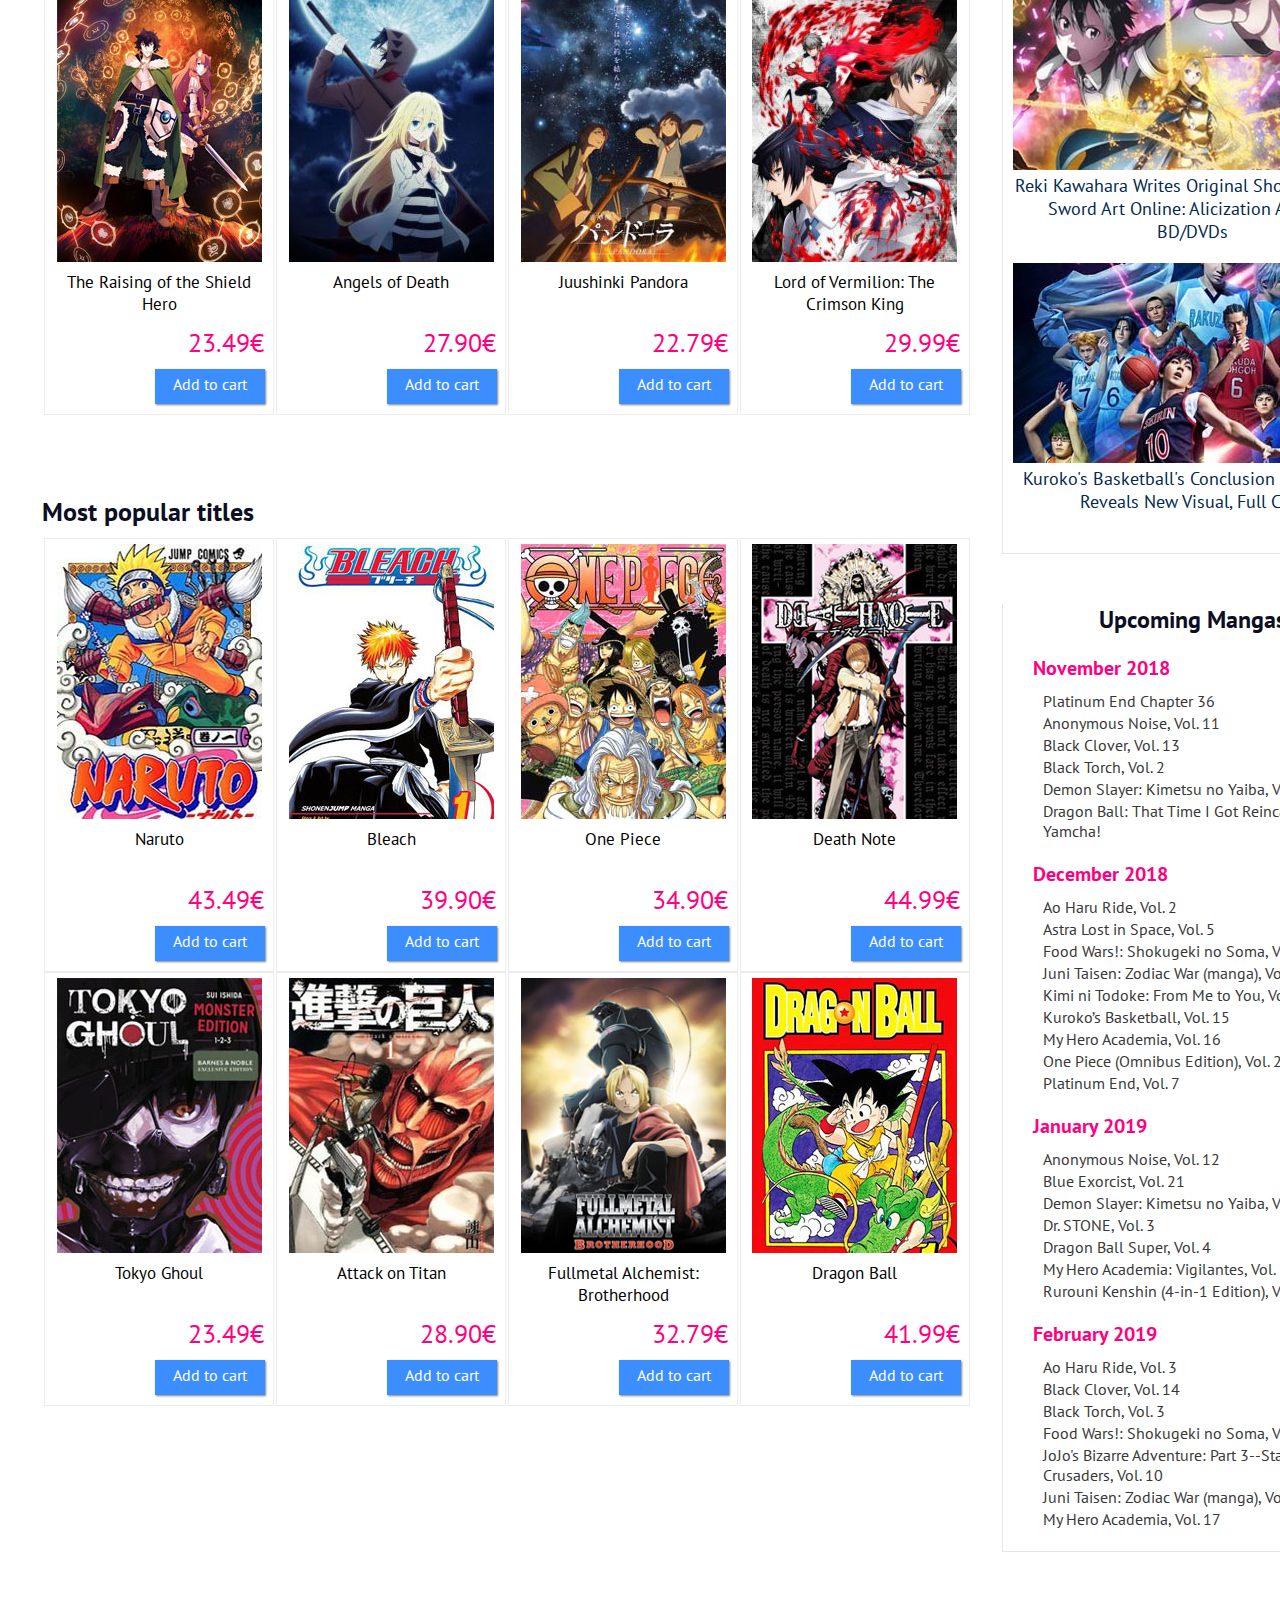
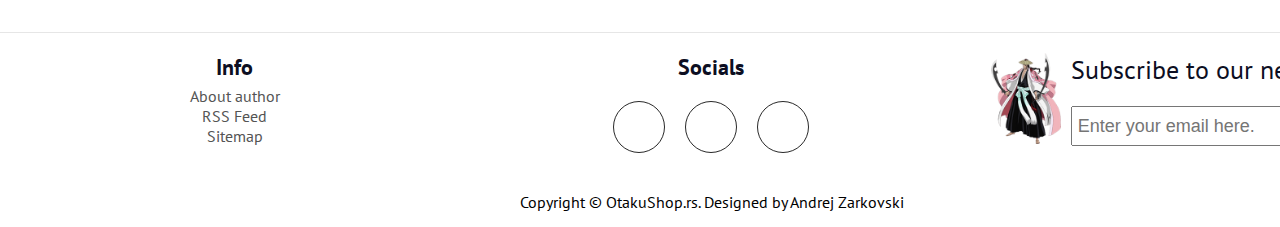
==== commit 00a091fa: "Fixed h1 tag" ====
--- a/index.html
+++ b/index.html
@@ -1,36 +1,34 @@
 <!DOCTYPE html>
-<html>
+<html lang="en-US">
 <head>
 	<meta charset="utf-8" />
+	<meta name="description" content="Welcome to Otaku shop. Otaku shop is the only shop of this type in the region. We have the biggest and the most recent collection of manga. If you consider yourself an otaku, then this manga shop is the perfect place for you." />
+	<meta name="keywords" content="shop,manga,otaku,anime" />
+	<meta name="author" content="Andrej Zarkovski" />
+	<title>Otaku Shop &nbsp;&nbsp;&nbsp;&nbsp;&nbsp;&nbsp;&nbsp;&nbsp;&nbsp;&nbsp;&nbsp;&nbsp;&nbsp;&nbsp;&nbsp;&nbsp;&nbsp;&nbsp;&nbsp;&nbsp;&nbsp;&nbsp;&nbsp;&nbsp;&nbsp;&nbsp;&nbsp;&nbsp;&nbsp;&nbsp;&nbsp;&nbsp;&nbsp; shop shop manga manga manga</title>
+	<link rel="shortcut icon" type="image/ico" href="favicon.ico"/>
 	<link rel="stylesheet" href="https://use.fontawesome.com/releases/v5.5.0/css/all.css" integrity="sha384-B4dIYHKNBt8Bc12p+WXckhzcICo0wtJAoU8YZTY5qE0Id1GSseTk6S+L3BlXeVIU" crossorigin="anonymous">
 	<link href="https://fonts.googleapis.com/css?family=PT+Sans" rel="stylesheet">
-	
-	
-	<link rel="shortcut icon" href="img/logo-icon.ico" />
+	<link rel="preload" as="image" href="img/background.jpg">
 	<link rel="stylesheet" type="text/css"  href="css/style.css" />
-	<link rel="preload" as="image" href="img/background3.jpg">
-    <title>Otaku Shop</title>
 </head>
 <body>
     <header>
 		<div id="topWrapper">
 			<div id="top">
 				<div id="logo">
-					<a href="index.html" title="Home"><img src="img/logo2.png" alt="Logo"/></a>
+					<a href="index.html" title="Home"><img src="img/logo.png" alt="Logo"/></a>
 				</div>
 				<div id="searchAndLoginWrapper">
 					<div id="loginWrapper">
 						<a id="cart" href="#">My cart <i class="fas fa-shopping-cart"></i></a>
 						<a id="signUp" href="login.html">Sign up</a>
 						<a id="login" href="login.html">Login</a>
-						<!-- Da li treba ovde cleaner posto posle nema kontenta u ovom divu (posle poslednjeg <a> taga)?
-						<div class="cleaner"></div> 
-						-->
 					</div>
 					<div class="cleaner"></div>
 					<div id="searchWrapper">
 						<form action="">
-							<input type="search" name="search" id="search" placeholder="search" autocomplete="off" />
+							<input type="search" id="search" placeholder="search" autocomplete="off" />
 							<button id="btnSearch" type="submit"><i class="fas fa-search"></i></button>
 							<div class="cleaner"></div>
 						</form>
@@ -50,23 +48,24 @@
 			</div>
 		</div>
 		<div id="slogan">
-			<h1><span>Largest</span> collection of mangas. <br>
-				&nbsp;&nbsp;&nbsp;&nbsp;&nbsp;&nbsp; The <span>only</span> shop of this kind in the region.</h1>
+			<h1>Otaku Shop </h1>
+			<p>| Largest collection of mangas. <br>
+				&nbsp;&nbsp;&nbsp;&nbsp;&nbsp;&nbsp; The <span>only</span> shop of this kind in the region.</p>
 		
 		</div>
 	</header>
 	
-	<div class="contentWrapper">
+	<div id="contentWrapper">
 		<main id="homeMain">
 			<div id="discountBanner">
 				<img src="img/banner.jpg" alt="Discount banner" />
 			</div>
 			<div class="itemWrapper">
 				<h2>On discount</h2>
-				<div class="itemList"> <!-- Da li je potreban cleaner posle jednog reda, jer ce se i bez cleanera sledeci red popakovati ispod trenutnog reda? -->
+				<div class="itemList">
 					<div class="item">
 						<figure class="itemImg">
-							<img src="img/manga-covers/black-butler.jpg" alt="Cover" />
+							<img src="img/manga-covers/black-butler.jpg" alt="Product cover" />
 							<figcaption class="itemTitle unselectable"><h3>Black Butler</h3></figcaption>
 						</figure>
 						<span class="discountPrice">39.99&euro;</span>
@@ -86,7 +85,7 @@
 					</div>
 					<div class="item">
 						<figure class="itemImg">
-							<img src="img/manga-covers/another.jpg" alt="Cover" />
+							<img src="img/manga-covers/another.jpg" alt="Product cover" />
 							<figcaption class="itemTitle unselectable"><h3>Another</h3></figcaption>
 						</figure>
 						<span class="discountPrice">34.99&euro;</span>
@@ -106,7 +105,7 @@
 					</div>
 					<div class="item">
 						<figure class="itemImg">
-							<img src="img/manga-covers/mirai-nikki.jpg" alt="Cover" />
+							<img src="img/manga-covers/mirai-nikki.jpg" alt="Product cover" />
 							<figcaption class="itemTitle unselectable"><h3>Future Diary</h3></figcaption>
 						</figure>
 						<span class="discountPrice">41.99&euro;</span>
@@ -126,7 +125,7 @@
 					</div>
 					<div class="item">
 						<figure class="itemImg">
-							<img src="img/manga-covers/kuroko.jpg" alt="Cover" />
+							<img src="img/manga-covers/kuroko.jpg" alt="Product cover" />
 							<figcaption class="itemTitle unselectable"><h3>Kuroko no Basket</h3></figcaption>
 						</figure>
 						
@@ -153,7 +152,7 @@
 				<div class="itemList">
 					<div class="item nonDiscountedItem">
 						<figure class="itemImg">
-							<img src="img/manga-covers/the-raising-of-the-shield-hero.jpg" alt="Cover" />
+							<img src="img/manga-covers/the-raising-of-the-shield-hero.jpg" alt="Product cover" />
 							<figcaption class="itemTitle unselectable"><h3>The Raising of the Shield Hero</h3></figcaption>
 						</figure>
 						
@@ -173,7 +172,7 @@
 					</div>
 					<div class="item nonDiscountedItem">
 						<figure class="itemImg">
-							<img src="img/manga-covers/angels-of-death.jpg" alt="Cover" />
+							<img src="img/manga-covers/angels-of-death.jpg" alt="Product cover" />
 							<figcaption class="itemTitle unselectable"><h3>Angels of Death</h3></figcaption>
 						</figure>
 						<div class="priceAndRatings">
@@ -192,7 +191,7 @@
 					</div>
 					<div class="item nonDiscountedItem">
 						<figure class="itemImg">
-							<img src="img/manga-covers/juushinki-pandora.jpg" alt="Cover" />
+							<img src="img/manga-covers/juushinki-pandora.jpg" alt="Product cover" />
 							<figcaption class="itemTitle unselectable"><h3>Juushinki Pandora</h3></figcaption>
 						</figure>
 						
@@ -212,7 +211,7 @@
 					</div>
 					<div class="item nonDiscountedItem">
 						<figure class="itemImg">
-							<img src="img/manga-covers/lord-of-vermilion-the-crimson-king.jpg" alt="Cover" />
+							<img src="img/manga-covers/lord-of-vermilion-the-crimson-king.jpg" alt="Product cover" />
 							<figcaption class="itemTitle unselectable"><h3>Lord of Vermilion: The Crimson King</h3></figcaption>
 						</figure>
 						
@@ -238,7 +237,7 @@
 				<div class="itemList">
 					<div class="item nonDiscountedItem">
 						<figure class="itemImg">
-							<img src="img/manga-covers/naruto.jpg" alt="Cover" />
+							<img src="img/manga-covers/naruto.jpg" alt="Product cover" />
 							<figcaption class="itemTitle unselectable"><h3>Naruto</h3></figcaption>
 						</figure>
 						<div class="priceAndRatings">
@@ -257,7 +256,7 @@
 					</div>
 					<div class="item nonDiscountedItem">
 						<figure class="itemImg">
-							<img src="img/manga-covers/bleach.jpg" alt="Cover" />
+							<img src="img/manga-covers/bleach.jpg" alt="Product cover" />
 							<figcaption class="itemTitle unselectable"><h3>Bleach</h3></figcaption>
 						</figure>
 						<div class="priceAndRatings">
@@ -276,7 +275,7 @@
 					</div>
 					<div class="item nonDiscountedItem">
 						<figure class="itemImg">
-							<img src="img/manga-covers/one-piece.jpg" alt="Cover" />
+							<img src="img/manga-covers/one-piece.jpg" alt="Product cover" />
 							<figcaption class="itemTitle unselectable"><h3>One Piece</h3></figcaption>
 						</figure>
 						
@@ -296,7 +295,7 @@
 					</div>
 					<div class="item nonDiscountedItem">
 						<figure class="itemImg">
-							<img src="img/manga-covers/death-note.jpg" alt="Cover" />
+							<img src="img/manga-covers/death-note.jpg" alt="Product cover" />
 							<figcaption class="itemTitle unselectable"><h3>Death Note</h3></figcaption>
 						</figure>
 						<div class="priceAndRatings">
@@ -317,7 +316,7 @@
 					
 					<div class="item nonDiscountedItem">
 						<figure class="itemImg">
-							<img src="img/manga-covers/tokyo-ghoul.jpg" alt="Cover" />
+							<img src="img/manga-covers/tokyo-ghoul.jpg" alt="Product cover" />
 							<figcaption class="itemTitle unselectable"><h3>Tokyo Ghoul</h3></figcaption>
 						</figure>
 						
@@ -337,7 +336,7 @@
 					</div>
 					<div class="item nonDiscountedItem">
 						<figure class="itemImg">
-							<img src="img/manga-covers/attack-on-titan.jpg" alt="Cover" />
+							<img src="img/manga-covers/attack-on-titan.jpg" alt="Product cover" />
 							<figcaption class="itemTitle unselectable"><h3>Attack on Titan</h3></figcaption>
 						</figure>
 						<div class="priceAndRatings">
@@ -356,7 +355,7 @@
 					</div>
 					<div class="item nonDiscountedItem">
 						<figure class="itemImg">
-							<img src="img/manga-covers/fmab.jpg" alt="Cover" />
+							<img src="img/manga-covers/fmab.jpg" alt="Product cover" />
 							<figcaption class="itemTitle unselectable"><h3>Fullmetal Alchemist: Brotherhood</h3></figcaption>
 						</figure>
 						
@@ -376,7 +375,7 @@
 					</div>
 					<div class="item nonDiscountedItem">
 						<figure class="itemImg">
-							<img src="img/manga-covers/dragon-ball.jpg" alt="Cover" />
+							<img src="img/manga-covers/dragon-ball.jpg" alt="Product cover" />
 							<figcaption class="itemTitle unselectable"><h3>Dragon Ball</h3></figcaption>
 						</figure>
 						
@@ -405,9 +404,7 @@
 				</div>
 			</div>
 			<aside>
-				<div id="newsWrapper" class="sidebarSection"> <!-- Da li je dozvoljeno koristiti HTML5 bez koriscenja section i article tagova 
-																	i da li bi moglo da se krene od h3 taga pa da se grana na h4 posle?
-				-->
+				<div id="newsWrapper" class="sidebarSection">
 					<h3>News</h3>
 					<div class="news">
 						<img src="img/news-covers/news1.jpg" alt="News" />
@@ -427,9 +424,7 @@
 					</div>
 				</div>
 				<div id="upcomingMangas" class="sidebarSection">
-					<div>
-						<!-- <<img src="img/icons/uzumaki-boruto.png" alt="Icon" /> --> <!-- Kako da namestim da slika izlazi van bodija a da bude iskljucen skrol, i da kada zumiram stranicu da skrol bude vidljiv? -->
-					</div>
+					<div></div> <!-- Div for background image -->
 					<h3>Upcoming Mangas</h3>
 					<h4>November 2018</h4>
 					<ul>
@@ -439,12 +434,6 @@
 						<li>Black Torch, Vol. 2</li>
 						<li>Demon Slayer: Kimetsu no Yaiba, Vol. 3</li>
 						<li>Dragon Ball: That Time I Got Reincarnated as Yamcha!</li>
-						<!--<li>Haikyu!!, Vol. 29</li>
-						<li>Idol Dreams, Vol. 5</li>
-						<li>JoJo’s Bizarre Adventure: Part 3--Stardust Crusaders, Vol. 9</li>
-						<li>Kaguya-sama: Love Is War, Vol. 5</li>
-						<li>One Piece, Vol. 88</li>
-						<li>Shortcake Cake, Vol. 2</li> -->
 					</ul>
 					<h4>December 2018</h4>
 					<ul>
@@ -457,13 +446,6 @@
 						<li>My Hero Academia, Vol. 16</li>
 						<li>One Piece (Omnibus Edition), Vol. 26</li>
 						<li>Platinum End, Vol. 7</li>
-						<!--<li>Queen's Quality, Vol. 6</li>
-						<li>Takane & Hana, Vol. 6</li>
-						<li>The Promised Neverland, Vol. 7</li>
-						<li>The Young Master’s Revenge, Vol. 4</li>
-						<li>We Never Learn, Vol. 1</li>
-						<li>Yona of the Dawn, Vol. 15</li>
-						<li>After Hours, Vol. 3</li> -->
 					</ul>
 					<h4>January 2019</h4>
 					<ul>
@@ -484,12 +466,6 @@
 						<li>JoJo's Bizarre Adventure: Part 3--Stardust Crusaders, Vol. 10</li>
 						<li>Juni Taisen: Zodiac War (manga), Vol. 3</li>
 						<li>My Hero Academia, Vol. 17</li>
-						<!--<li>One Piece, Vol. 89</li>
-						<li>Oresama Teacher, Vol. 25</li>
-						<li>Shortcake Cake, Vol. 3</li>
-						<li>Takane & Hana, Vol. 7</li>
-						<li>The Promised Neverland, Vol. 8</li>
-						<li></li>We Never Learn, Vol. 2></li> -->
 					</ul>
 				</div>
 			</aside>
@@ -504,17 +480,17 @@
 				<nav>
 					<ul>
 						<li><a href="about.html">About author</a></li>
-						<li><a href="rss.xml">RSS Feed</a></li>
-						<li><a href="#">Sitemap</a></li>
+						<li><a href="rss.xml" target="_blank">RSS Feed</a></li>
+						<li><a href="sitemap.xml" target="_blank">Sitemap</a></li>
 					</ul>
 				</nav>
 			</div>
 			<div class="footerSection">
 				<h3>Socials</h3>
 				<ul id="socials">
-					<li><span href="#"><i class="fab fa-facebook-f"></i></span></li>
-					<li><span href="#"><i class="fab fa-twitter"></i></span></li>
-					<li><span href="#"><i class="fab fa-instagram"></i></span></li>
+					<li><a href="https://www.facebook.com" target="_blank"><i class="fab fa-facebook-f"></i></a></li>
+					<li><a href="https://www.twitter.com" target="_blank"><i class="fab fa-twitter"></i></a></li>
+					<li><a href="https://www.instagram.com" target="_blank"><i class="fab fa-instagram"></i></a></li>
 				</ul>
 			</div>
 			<div id="newsletter" class="footerSection">
@@ -524,7 +500,7 @@
 		<div id="newsletterContent">
 			<p>Subscribe to our newsletter!</p>
 			<form action="">
-				<input type="email" name="email" id="newsletterEmail" placeholder="Enter your email here."/>
+				<input type="email" id="newsletterEmail" placeholder="Enter your email here."/>
 				<button id="btnNewsletterEmail" type="submit"><i class="fas fa-arrow-right"></i></button>
 				<div class="cleaner"></div>
 			</form>
@@ -533,5 +509,14 @@
 		</div>
 		<p id="copyright">Copyright &copy; OtakuShop.rs. Designed by Andrej Zarkovski </p>
 	</footer>
+	<!-- Global site tag (gtag.js) - Google Analytics -->
+	<script async src="https://www.googletagmanager.com/gtag/js?id=UA-130640839-1"></script>
+	<script>
+	  window.dataLayer = window.dataLayer || [];
+	  function gtag(){dataLayer.push(arguments);}
+	  gtag('js', new Date());
+
+	  gtag('config', 'UA-130640839-1');
+	</script>
 </body>
 </html>--- a/css/style.css
+++ b/css/style.css
@@ -1,7 +1,3 @@
-/* #ff41a0 pink */
-/* #ff1288 dark pink */
-
-/* #0C0E22 headings color */
 *{
 	margin: 0px;
 	padding: 0px;
@@ -40,7 +36,7 @@
 	position: relative;
 	width: 100%;
 	height: 600px;
-	background-image: url('../img/background3.jpg');
+	background-image: url('../img/background.jpg');
 	background-size: cover;
 	background-repeat: no-repeat;
 }
@@ -179,8 +175,10 @@
 	animation-delay: 1.5s;
 	animation-fill-mode: both;
 }
-#slogan h1{
+#slogan h1, #slogan p{
+	display: inline;
 	color:#FFF;
+	font-weight: bold;
 	text-shadow: 2px 2px #000;
 	font-family: 'Mukta', sans-serif;
 	font-size: 32px;
@@ -188,7 +186,10 @@
 	
 	line-height: 1.5;
 }
-#slogan h1 span{
+#slogan h1{
+	color:#ff1288;
+}
+#slogan span{
 	color:#ff1288;
 	text-shadow: 2.5px 2.5px #000;
 	
@@ -196,7 +197,7 @@
 
 
 /* ----------------------------------------------------------- HOME ------------------------------------------------------- */
-.contentWrapper{
+#contentWrapper{
 	width: 95%;
 	margin: 0px auto;
 }
@@ -445,7 +446,7 @@
 	margin: 0px 10px;
 }
 
-#socials li span{
+#socials li a{
 	display: inline-block;
 	width: 50px;
 	height: 50px;
@@ -455,7 +456,7 @@
 	border-radius: 50%;
 }
 
-#socials li span i{
+#socials li a i{
 	color: #000;
 	font-size: 22px;
 	margin-top: 13px;
@@ -465,19 +466,19 @@
 	cursor: pointer;
 }
 
-#socials li:nth-child(1):hover span{
+#socials li:nth-child(1):hover a{
 	background-color: #4267b2;
 	border: 1px solid #4267b2;
 }
-#socials li:nth-child(2):hover span{
+#socials li:nth-child(2):hover a{
 	background-color: #4da6e9;
 	border: 1px solid #4da6e9;
 }
-#socials li:nth-child(3):hover span{
+#socials li:nth-child(3):hover a{
 	background-color: #FF0080;
 	border: 1px solid #fd2c79;
 }
-#socials li:hover span i{
+#socials li:hover a i{
 	color: #FFF;
 }
 
@@ -848,8 +849,11 @@
 #contactInfo span{
 	font-weight: normal;
 }
+#contactInfo .contactSocial{
+	color: #000;
+	font-weight: normal;
+}
 #contactInfo .contactSocial:hover{
-	cursor: pointer;
 	text-decoration: underline;
 	color: #FF0080;
 }
@@ -1010,8 +1014,7 @@
 	outline:none;
 }
 .formStyle input[type=submit]{
-	width: 30%;
-	margin-left: 70%;
+	width: 100%;
 	border: 3px solid #808080;
 	background-color:#FFF;
 	color: #525252;
@@ -1060,7 +1063,9 @@
 	width: 28px;
 	height: 28px;
 	margin:0px;
-}/* ANIMATIONS */
+}
+
+/* ANIMATIONS */
 @keyframes sloganFadeIn{
 	0% { bottom:0%; opacity:0.0;}
 	100%{bottom: 10%; opacity:1.0;}
@@ -1072,13 +1077,13 @@
 
 /*CUSTOM CLASSES */
 .unselectable{
-	-webkit-user-select: none;  /* Chrome all / Safari all */
-   -moz-user-select: none;     /* Firefox all */
+	-webkit-user-select: none;
+   -moz-user-select: none;     
    -ms-user-select: none;
 }
 .invisible{
 	visibility: hidden;
 }
 #top.disable-animation{
-	animation: none;
+	animation:none;
 }